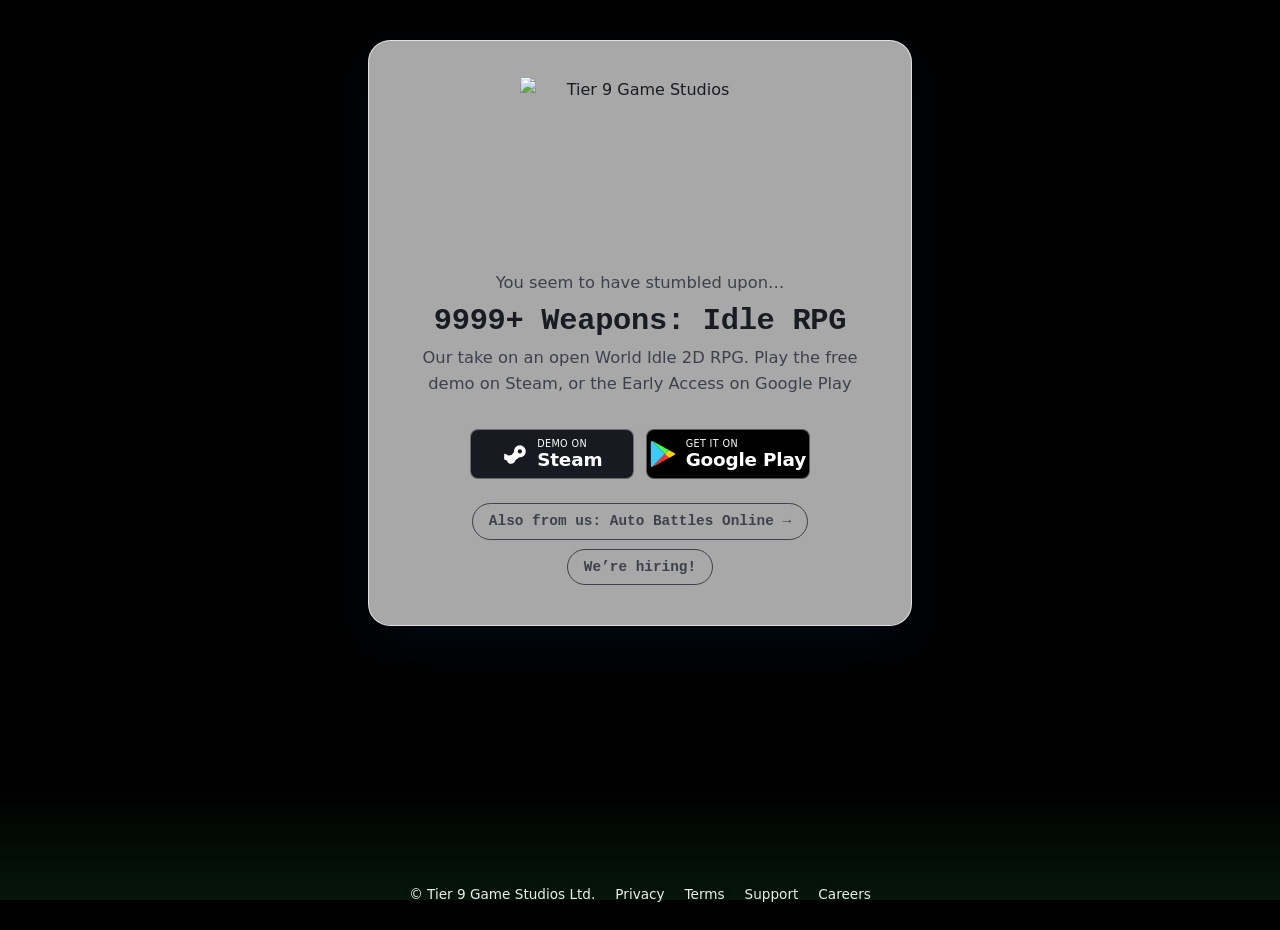
==== index.html @ 2b2df61e "[Support] Add a support page whose form sends players' requests to the team - /support/ has a form f" ====
<!DOCTYPE html>
<html lang="en">
<head>
    <meta charset="utf-8"/>
    <meta name="viewport" content="width=device-width, initial-scale=1"/>
    <title>9999+ Weapons: Idle RPG &mdash; Tier 9 Game Studios</title>
    <meta name="description" content="9999+ Weapons: Idle RPG, an idle auto-battler RPG from Tier 9 Game Studios. Play the free demo on Steam, or the early access on Google Play."/>
    <meta property="og:title" content="9999+ Weapons: Idle RPG"/>
    <meta property="og:description" content="An idle auto-battler RPG from Tier 9 Game Studios. Play the free demo on Steam, or the early access on Google Play."/>
    <meta property="og:type" content="website"/>
    <meta property="og:url" content="https://www.tier9studios.com/"/>
    <meta property="og:image" content="https://www.tier9studios.com/assets/bg.jpg"/>
    <meta name="theme-color" content="#000000"/>
    <link rel="icon" type="image/png" href="/assets/logo.png"/>
    <link rel="preload" href="/assets/abw/biomes.json" as="fetch" crossorigin/>
    <style>
        :root {
            --ink: #1a1c23;
            --ink-dim: #3d414c;
            --accent: #e8434f;
            --blurple: #5865f2;
            --steam: #171a21;
            /* Display height of one 128-px floor tile. Monsters and props are drawn at their in-game size in these tiles. */
            --cell: clamp(40px, 6.5vh, 88px);
        }
        @font-face {
            font-family: "Ioskeley Mono";
            src: url("/assets/fonts/IoskeleyMonoTerm-Regular.woff2") format("woff2");
            font-weight: 400;
            font-display: swap;
        }
        @font-face {
            font-family: "Ioskeley Mono";
            src: url("/assets/fonts/IoskeleyMonoTerm-SemiBold.woff2") format("woff2");
            font-weight: 600;
            font-display: swap;
        }
        * { box-sizing: border-box; }
        html, body { height: 100%; }
        body {
            margin: 0;
            /* Black until the first biome has loaded, so the page fades in from black instead of flashing a color. */
            background: #000000;
            color: var(--ink);
            font-family: system-ui, -apple-system, "Segoe UI", sans-serif;
            font-size: 16px;
            line-height: 1.6;
            -webkit-font-smoothing: antialiased;
            display: flex;
            flex-direction: column;
            min-height: 100vh;
            min-height: 100dvh;
        }
        /* One World 1 biome: its battle background layers, a floor of its tiles, props, and monsters.
           The scene is one viewport tall and anchored to the bottom; 100vh is the largest viewport height on mobile,
           so it never comes up short when the toolbar hides. A new scene fades in over the old one. */
        .scene {
            position: fixed;
            left: 0;
            right: 0;
            bottom: 0;
            height: 100vh;
            z-index: -1;
            overflow: hidden;
            opacity: 0;
            transition: opacity 1.2s ease;
        }
        .scene.shown { opacity: 1; }
        .layer {
            position: absolute;
            top: 0;
            bottom: 0;
            left: 0;
            width: 100%;
            background-repeat: repeat-x;
        }
        .floor {
            position: absolute;
            left: 0;
            right: 0;
            bottom: 0;
            height: calc(var(--cell) * 2.4);
            background-repeat: repeat-x;
            background-size: auto calc(var(--cell) * 4);
        }
        .prop, .monster {
            position: absolute;
            left: 0;
            bottom: 0;
            background-repeat: no-repeat;
        }
        .monster { will-change: transform; }
        /* A monster holds one sheet per animation, each with its image set once; a transition only swaps which is visible. */
        .monster > div {
            position: absolute;
            inset: 0;
            background-repeat: no-repeat;
            visibility: hidden;
        }
        /* Fixed scrim behind the footer so its text stays readable on any artwork. */
        body::after {
            content: "";
            position: fixed;
            left: 0;
            right: 0;
            bottom: 0;
            height: 7rem;
            z-index: -1;
            pointer-events: none;
            background: linear-gradient(to top, rgba(10, 40, 20, 0.55), rgba(10, 40, 20, 0));
        }
        main {
            flex: 1;
            display: flex;
            align-items: center;
            justify-content: center;
            /* Keep the floor and the monsters on it clear of the card: 2.4 tiles of floor plus about 2 tiles of monster. */
            padding: 2.5rem 1.25rem calc(var(--cell) * 4.4);
        }
        .glass {
            display: flex;
            flex-direction: column;
            align-items: center;
            text-align: center;
            width: 100%;
            max-width: 34rem;
            padding: 3rem 2.5rem 2.5rem;
            border-radius: 22px;
            background: rgba(255, 255, 255, 0.66);
            -webkit-backdrop-filter: blur(16px) saturate(1.3);
            backdrop-filter: blur(16px) saturate(1.3);
            border: 1px solid rgba(255, 255, 255, 0.65);
            box-shadow: 0 16px 48px rgba(10, 45, 80, 0.22);
        }
        @supports not ((backdrop-filter: blur(1px)) or (-webkit-backdrop-filter: blur(1px))) {
            .glass { background: rgba(255, 255, 255, 0.93); }
        }
        .logo {
            width: min(300px, 68vw);
            height: auto;
            margin-bottom: 2rem;
        }
        h1 {
            margin: 0 0 0.4rem;
            font-family: "Ioskeley Mono", ui-monospace, monospace;
            font-size: clamp(1.5rem, 4.5vw, 1.9rem);
            font-weight: 600;
            line-height: 1.15;
            letter-spacing: -0.01em;
        }
        .kicker {
            margin: 0 0 0.5rem;
            color: var(--ink-dim);
            font-size: 1.02rem;
            font-weight: 500;
        }
        .tagline {
            margin: 0 0 2rem;
            color: var(--ink-dim);
            font-size: 1.02rem;
            font-weight: 500;
            max-width: 28rem;
        }
        .badges {
            display: flex;
            flex-wrap: wrap;
            justify-content: center;
            align-items: center;
            gap: 0.75rem;
        }
        .badge {
            display: inline-flex;
            align-items: center;
            justify-content: center;
            gap: 0.6rem;
            width: 10.25rem;
            height: 50px;
            border-radius: 8px;
            border: 1px solid rgba(255, 255, 255, 0.35);
            color: #ffffff;
            text-decoration: none;
        }
        .badge-store { background: #000000; }
        .badge-steam { background: var(--steam); }
        .badge-discord { background: var(--blurple); }
        .badge svg {
            width: 26px;
            height: 26px;
            flex: none;
            fill: currentColor;
        }
        .badge .lines {
            display: flex;
            flex-direction: column;
            align-items: flex-start;
            line-height: 1.15;
        }
        .badge .small {
            font-size: 0.6rem;
            letter-spacing: 0.04em;
            text-transform: uppercase;
        }
        .badge .big {
            font-size: 1.15rem;
            font-weight: 600;
            letter-spacing: -0.01em;
        }
        .hiring {
            margin-top: 2rem;
            display: inline-block;
            padding: 0.35rem 1rem;
            border: 1px solid var(--ink-dim);
            border-radius: 999px;
            color: var(--ink-dim);
            font-family: "Ioskeley Mono", ui-monospace, monospace;
            font-size: 0.9rem;
            font-weight: 600;
            text-decoration: none;
        }
        .hiring:hover {
            color: var(--accent);
            border-color: var(--accent);
        }
        /* A second pill sits close under the first. */
        .hiring + .hiring { margin-top: 0.6rem; }
        footer {
            padding: 0 1.5rem 1.5rem;
            display: flex;
            flex-wrap: wrap;
            justify-content: center;
            gap: 0.3rem 1.25rem;
            font-size: 0.85rem;
            color: rgba(255, 255, 255, 0.92);
            text-shadow: 0 1px 6px rgba(10, 40, 20, 0.5);
        }
        footer a {
            color: rgba(255, 255, 255, 0.92);
            text-decoration: none;
        }
        footer a:hover { text-decoration: underline; }
        /* This card carries more text than the home page; tighten vertical rhythm so it fits a 900px-tall window. */
        .glass { padding-top: 2.25rem; }
        .logo { width: min(240px, 60vw); margin-bottom: 1.25rem; }
        .hiring { margin-top: 1.5rem; }
        @media (max-width: 480px) {
            .badge { height: 42px; }
            .badge .big { font-size: 1rem; }
        }
        @media (max-aspect-ratio: 3 / 4) {
            main { padding: clamp(1rem, 3.5vh, 2rem) 0 calc(var(--cell) * 4.4); }
            .glass {
                width: min(84vw, 30rem);
                padding: clamp(1.4rem, 3.5vh, 2.25rem) clamp(0.9rem, 4vw, 1.5rem) clamp(1.2rem, 3vh, 1.75rem);
                border-radius: clamp(16px, 5vw, 22px);
            }
            .logo {
                width: clamp(10rem, 55vw, 14rem);
                margin-bottom: clamp(1rem, 2.5vh, 1.5rem);
            }
            h1 { font-size: clamp(1.3rem, 5.5vw, 1.65rem); }
            .kicker { font-size: clamp(0.9rem, 3.8vw, 0.98rem); }
            .tagline {
                margin-bottom: clamp(1.1rem, 3vh, 1.5rem);
                font-size: clamp(0.9rem, 3.8vw, 0.98rem);
            }
            .badges {
                display: grid;
                grid-template-columns: repeat(2, minmax(0, 1fr));
                width: 100%;
                /* Cap at two badge widths + gap so badges never stretch wider than designed. */
                max-width: calc(20.5rem + 0.55rem);
                gap: 0.55rem;
            }
            .badge {
                width: 100%;
                height: clamp(38px, 10.5vw, 44px);
                gap: 0.4rem;
            }
            .badge-discord {
                grid-column: 1 / -1;
                justify-self: center;
                width: calc(50% - 0.275rem);
            }
            .badge svg { width: 22px; height: 22px; }
            .badge .small { font-size: 0.52rem; }
            .badge .big { font-size: 0.95rem; }
            .hiring {
                margin-top: clamp(1.1rem, 3vh, 1.5rem);
                font-size: 0.84rem;
            }
            footer {
                padding: 0 1rem max(1rem, env(safe-area-inset-bottom));
                font-size: 0.8rem;
            }
        }
        @media (max-width: 350px) and (max-aspect-ratio: 3 / 4) {
            .glass { width: 90vw; }
            .badges {
                grid-template-columns: minmax(0, 10rem);
                justify-content: center;
            }
            .badge-discord {
                grid-column: auto;
                width: 100%;
            }
        }
        @media (max-height: 600px) and (min-aspect-ratio: 4 / 3) {
            main { padding: 0.75rem 1rem; }
            .glass { max-width: 34rem; padding: 1rem 1.5rem 0.9rem; }
            .logo {
                width: min(150px, 22vw);
                margin-bottom: 0.5rem;
            }
            h1 { font-size: 1.25rem; }
            .tagline {
                margin-bottom: 0.75rem;
                font-size: 0.85rem;
            }
            .badges { gap: 0.5rem; }
            .badge {
                width: 9.5rem;
                height: 36px;
                gap: 0.4rem;
            }
            .badge svg { width: 21px; height: 21px; }
            .badge .small { font-size: 0.5rem; }
            .badge .big { font-size: 0.9rem; }
            .hiring {
                margin-top: 0.75rem;
                padding: 0.2rem 0.8rem;
                font-size: 0.8rem;
            }
            footer {
                padding-bottom: 0.5rem;
                font-size: 0.75rem;
            }
        }
    </style>
</head>
<body>
    <main>
        <div class="glass">
            <img class="logo" src="/assets/logo.png" alt="Tier 9 Game Studios" width="900" height="648"/>
            <p class="kicker">You seem to have stumbled upon&hellip;</p>
            <h1>9999+ Weapons: Idle RPG</h1>
            <p class="tagline">Our take on an open World Idle 2D RPG. Play the free demo on Steam, or the Early Access on Google Play</p>
            <div class="badges">
                <a class="badge badge-steam" href="https://store.steampowered.com/app/3510430/">
                    <svg viewBox="0 0 24 24" aria-hidden="true"><path d="M16.5 4a5.5 5.5 0 1 1 -.309 10.992l-.078 -.007l-3.646 2.524l-.011 .094c-.267 1.775 -1.707 3.18 -3.571 3.38l-.209 .017h-.176a4 4 0 0 1 -3.756 -2.623l-.016 -.048l-2.122 -.91a1 1 0 0 1 -.599 -.8l-.007 -.119v-3.5a1 1 0 0 1 1.447 -.894l2.964 1.481l.174 -.1a4 4 0 0 1 2.15 -.482l.166 .014l2.126 -2.977l-.01 -.098a5.5 5.5 0 0 1 1.092 -3.758l.169 -.212a5.5 5.5 0 0 1 4.222 -1.974m0 3.5a2 2 0 1 0 0 4a2 2 0 0 0 0 -4"/></svg>
                    <span class="lines"><span class="small">Demo on</span><span class="big">Steam</span></span>
                </a>
                <a class="badge badge-store" href="https://play.google.com/store/apps/details?id=com.tier9.abw">
                    <svg viewBox="30 336.7 120.9 129.2" aria-hidden="true"><path fill="#ffd400" d="M119.2,421.2c15.3-8.4,27-14.8,28-15.3c3.2-1.7,6.5-6.2,0-9.7c-2.1-1.1-13.4-7.3-28-15.3l-20.1,20.2L119.2,421.2z"/><path fill="#ff3333" d="M99.1,401.1l-64.2,64.7c1.5,0.2,3.2-0.2,5.2-1.3c4.2-2.3,48.8-26.7,79.1-43.3L99.1,401.1L99.1,401.1z"/><path fill="#48ff48" d="M99.1,401.1l20.1-20.2c0,0-74.6-40.7-79.1-43.1c-1.7-1-3.6-1.3-5.3-1L99.1,401.1z"/><path fill="#3bccff" d="M99.1,401.1l-64.3-64.3c-2.6,0.6-4.8,2.9-4.8,7.6c0,7.5,0,107.5,0,113.8c0,4.3,1.7,7.4,4.9,7.7L99.1,401.1z"/></svg>
                    <span class="lines"><span class="small">Get it on</span><span class="big">Google Play</span></span>
                </a>
            </div>
            <a class="hiring" href="/auto-battles-online/">Also from us: Auto Battles Online &rarr;</a>
            <a class="hiring" href="https://tier-9-game-studios-ltd.breezy.hr/">We&rsquo;re hiring!</a>
        </div>
    </main>
    <footer>
        <span>&copy; Tier 9 Game Studios Ltd.</span>
        <a href="/privacy/">Privacy</a>
        <a href="/terms/">Terms</a>
        <a href="/support/">Support</a>
        <a href="https://tier-9-game-studios-ltd.breezy.hr/">Careers</a>
    </footer>
    <script>
        // A live World 1 biome behind the card. /assets/abw/biomes.json lists five biomes, each with its battle background
        // layers, floor, props and monsters, all cut from the game. Every load and every 30 s shows the next biome
        // from a shuffled bag kept in localStorage, so no biome repeats until all five have been shown.
        (function () {
            var BAG_KEY = "t9.abw.biomeBag", LAST_KEY = "t9.abw.lastBiome";
            var ROTATE_MS = 30000, FADE_MS = 1200;
            var biomes = [], current = null, lastWidth = window.innerWidth;

            function rand(a, b) { return a + Math.random() * (b - a); }
            function div(cls, parent) {
                var d = document.createElement("div");
                d.className = cls;
                if (parent) parent.appendChild(d);
                return d;
            }
            function url(f) { return 'url("' + f + '")'; }
            function shuffle(a) {
                for (var i = a.length - 1; i > 0; i--) {
                    var j = Math.floor(Math.random() * (i + 1)), t = a[i];
                    a[i] = a[j];
                    a[j] = t;
                }
                return a;
            }
            function weighted(items) {
                var total = 0, i;
                for (i = 0; i < items.length; i++) total += items[i].weight;
                var r = Math.random() * total;
                for (i = 0; i < items.length; i++) if ((r -= items[i].weight) < 0) return items[i];
                return items[items.length - 1];
            }
            // Private browsing can refuse storage; the rotation still works for the current visit.
            function load(key, fallback) {
                try { var v = JSON.parse(localStorage.getItem(key)); return v == null ? fallback : v; } catch (e) { return fallback; }
            }
            function save(key, value) {
                try { localStorage.setItem(key, JSON.stringify(value)); } catch (e) { /* keep going without persistence */ }
            }

            // Take the next biome from the bag. A new bag never starts with the biome just shown.
            function nextBiome() {
                var ids = biomes.map(function (b) { return b.id; });
                var bag = load(BAG_KEY, []).filter(function (id) { return ids.indexOf(id) >= 0; });
                var lastId = load(LAST_KEY, null);
                if (!bag.length) {
                    bag = shuffle(ids.slice());
                    if (bag.length > 1 && bag[0] === lastId) bag.push(bag.shift());
                }
                var id = bag.shift();
                save(BAG_KEY, bag);
                save(LAST_KEY, id);
                return biomes[ids.indexOf(id)];
            }

            // Background layers are tiles one scene height tall, so every size below is in vh.
            function addLayer(scene, l) {
                var d = div("layer", scene), w = l.w * 100;
                d.style.backgroundImage = url(l.file);
                if (l.role === "anim") {
                    // An animated band: a vertical sheet of frames for one strip of the background.
                    var sheet = l.h * l.frames * 100;
                    d.style.top = l.top * 100 + "vh";
                    d.style.bottom = "auto";
                    d.style.height = l.h * 100 + "vh";
                    d.style.backgroundSize = w + "vh " + sheet + "vh";
                    d.animate([{ backgroundPosition: "0 0" }, { backgroundPosition: "0 -" + sheet + "vh" }],
                        { duration: l.frames / l.fps * 1000, iterations: Infinity, easing: "steps(" + l.frames + ")" });
                    return;
                }
                d.style.backgroundSize = w + "vh 100%";
                if (l.role === "drift") {
                    // Auto-scrolling clouds and fog: slide one tile width per loop, at the game's speed.
                    d.style.left = -w + "vh";
                    d.style.width = "calc(100% + " + w + "vh)";
                    var a = l.dir > 0 ? 0 : w, b = l.dir > 0 ? w : 0;
                    d.animate([{ transform: "translateX(" + a + "vh)" }, { transform: "translateX(" + b + "vh)" }],
                        { duration: l.seconds * 1000, iterations: Infinity });
                }
            }

            function build(b) {
                var s = { biome: b, el: div("scene"), critters: [] };
                s.el.setAttribute("aria-hidden", "true");
                b.layers.forEach(function (l) { addLayer(s.el, l); });
                // Bushes and trees stand behind the floor, so its top tile row covers their base.
                s.back = div("layer", s.el);
                s.floor = div("floor", s.el);
                s.floor.style.backgroundImage = url(b.floor);
                s.props = div("layer", s.el);
                s.crew = div("layer", s.el);
                return s;
            }

            // Props stand on the floor's top edge, sunk by their most common in-game depth, at their in-game size.
            // Back-row props (bushes, trees) and front props are scattered as two separate rows.
            function placeProps(s) {
                var decor = s.biome.decor;
                placeRow(s, s.back, decor.filter(function (p) { return p.back; }), 1, 4);
                placeRow(s, s.props, decor.filter(function (p) { return !p.back; }), 1.5, 5);
            }

            function placeRow(s, layer, items, minGap, maxGap) {
                layer.textContent = "";
                if (!items.length) return;
                var w = layer.clientWidth, floorH = s.floor.offsetHeight, cell = floorH / 2.4;
                var x = rand(-1, 1) * cell;
                while (x < w) {
                    var p = weighted(items), pw = p.w * cell, ph = p.h * cell;
                    var d = div("prop", layer);
                    d.style.width = pw + "px";
                    d.style.height = ph + "px";
                    d.style.backgroundImage = url(p.file);
                    d.style.backgroundSize = p.frames * pw + "px " + ph + "px";
                    var flip = Math.random() < p.flip ? " scaleX(-1)" : "";
                    d.style.transform = "translate(" + x + "px," + -(floorH - p.sink * cell) + "px)" + flip;
                    if (p.frames > 1) {
                        d.animate([{ backgroundPosition: "0 0" }, { backgroundPosition: -p.frames * pw + "px 0" }],
                            { duration: p.frames / p.fps * 1000, iterations: Infinity, easing: "steps(" + p.frames + ")" });
                    }
                    x += pw + rand(minGap, maxGap) * cell;
                }
            }

            // Three to eight monsters by screen width, cycling through the biome's picks so each one appears.
            function spawnCrew(s) {
                s.crew.textContent = "";
                s.critters = [];
                var w = s.crew.clientWidth, floorH = s.floor.offsetHeight;
                var picks = shuffle(s.biome.monsters.slice());
                var count = Math.max(3, Math.min(8, Math.round(w / 240)));
                for (var i = 0; i < count; i++) {
                    var k = {
                        m: picks[i % picks.length],
                        el: div("monster", s.crew),
                        cell: floorH / 2.4,
                        floorH: floorH,
                        x: (i + rand(0, 0.8)) * w / count,
                        dir: Math.random() < 0.5 ? -1 : 1,
                        // Feet land inside the walkable band of the floor's top tile row.
                        sink: rand(s.biome.feet[0], s.biome.feet[1])
                    };
                    // Lower feet are nearer the viewer, so they draw in front.
                    k.el.style.zIndex = String(Math.round(k.sink * 100));
                    k.sheets = { walk: sheet(k.el, k.m.walk), idle: sheet(k.el, k.m.idle) };
                    setAnim(k, "walk", rand(2, 7));
                    k.t = rand(0, 1);
                    s.critters.push(k);
                    draw(k);
                }
            }

            function sheet(parent, a) {
                var d = div("", parent);
                d.style.backgroundImage = url(a.file);
                d.style.backgroundSize = a.frames * 100 + "% 100%";
                return d;
            }

            // Switch animation without reloading anything: resize the box and show the other sheet in the same frame.
            function setAnim(k, name, seconds) {
                var a = k.m[name];
                if (k.state) k.sheets[k.state].style.visibility = "hidden";
                k.sheets[name].style.visibility = "visible";
                k.anim = a;
                k.state = name;
                k.t = 0;
                k.timer = seconds;
                k.h = a.tiles * k.cell;
                k.w = k.h * a.aspect;
                k.el.style.width = k.w + "px";
                k.el.style.height = k.h + "px";
                // Mirror around the sprite's pivot, so turning around does not shift it sideways.
                k.el.style.transformOrigin = a.pivotX * 100 + "% 100%";
            }

            function draw(k) {
                var a = k.anim, f = Math.floor(k.t * a.fps) % a.frames;
                k.sheets[k.state].style.backgroundPosition = (a.frames > 1 ? f * 100 / (a.frames - 1) : 0) + "% 0";
                // Each strip's bottom row is the lowest foot pixel of its frames: stand it on the path line.
                // (The game's sprite pivot sits a little below the art and would leave a visible gap.)
                var bottom = k.floorH - k.sink * k.cell;
                var flip = k.dir === k.m.faces ? 1 : -1;
                k.el.style.transform = "translate3d(" + (k.x - a.pivotX * k.w) + "px," + -bottom + "px,0) scaleX(" + flip + ")";
            }

            function step(k, dt, w) {
                var a = k.anim;
                k.t += dt;
                k.timer -= dt;
                var f = Math.floor(k.t * a.fps) % a.frames;
                if (k.state === "walk") {
                    // movementSpeed is in thousandths of a world unit per second; one floor tile is 1.28 units tall.
                    var speed = k.m.speed / 1000 * k.cell / 1.28;
                    // A hopper only moves while airborne (frames 2 to 6), five frames out of its cycle.
                    if (!k.m.hop) k.x += k.dir * speed * dt;
                    else if (f >= 2 && f <= 6) k.x += k.dir * speed * a.frames / 5 * dt;
                    if (k.dir > 0 && k.x - k.w > w) k.x = -k.w;
                    if (k.dir < 0 && k.x + k.w < 0) k.x = w + k.w;
                    // Stop only at the start of a cycle, so nobody freezes in mid-air.
                    if (k.timer <= 0 && f === 0) setAnim(k, "idle", rand(1.2, 3.5));
                } else if (k.timer <= 0) {
                    if (Math.random() < 0.3) k.dir = -k.dir;
                    setAnim(k, "walk", rand(3, 9));
                }
                draw(k);
            }

            function populate(s) {
                placeProps(s);
                spawnCrew(s);
            }

            // Wait (briefly) for every image of the biome to download and decode: background, floor, props, and both
            // animations of every monster. Without this, a monster's idle sheet first loads at its first stop and the
            // monster blinks out while it arrives. The decoded images are kept so the browser does not drop them.
            var decoded = [];
            function ready(b) {
                var files = b.layers.map(function (l) { return l.file; }).concat([b.floor]);
                b.decor.forEach(function (p) { files.push(p.file); });
                b.monsters.forEach(function (m) { files.push(m.walk.file, m.idle.file); });
                decoded = [];
                var loads = files.map(function (f) {
                    var img = new Image();
                    img.src = f;
                    decoded.push(img);
                    return img.decode ? img.decode().catch(function () {}) : Promise.resolve();
                });
                return Promise.race([Promise.all(loads), new Promise(function (r) { setTimeout(r, 4000); })]);
            }

            function show(b) {
                return ready(b).then(function () {
                    var old = current, s = build(b);
                    // After any older scene, so the new one fades in on top of it.
                    document.body.insertBefore(s.el, document.querySelector("main"));
                    populate(s);
                    current = s;
                    requestAnimationFrame(function () { s.el.classList.add("shown"); });
                    if (old) setTimeout(function () { old.el.remove(); }, FADE_MS + 100);
                });
            }

            function rotate() {
                show(nextBiome()).then(function () { setTimeout(rotate, ROTATE_MS); });
            }

            var last = 0;
            function tick(now) {
                // Clamp the step so a background tab does not teleport everyone on return.
                var dt = last ? Math.min(0.05, (now - last) / 1000) : 0;
                last = now;
                if (current) {
                    var w = current.crew.clientWidth;
                    for (var i = 0; i < current.critters.length; i++) step(current.critters[i], dt, w);
                }
                requestAnimationFrame(tick);
            }

            // Re-lay props and monsters only when the width changes: mobile toolbars change the height on every scroll.
            var resizeTimer;
            window.addEventListener("resize", function () {
                if (window.innerWidth === lastWidth) return;
                lastWidth = window.innerWidth;
                clearTimeout(resizeTimer);
                resizeTimer = setTimeout(function () { if (current) populate(current); }, 200);
            });

            fetch("/assets/abw/biomes.json")
                .then(function (r) { return r.json(); })
                .then(function (list) {
                    biomes = list;
                    rotate();
                    requestAnimationFrame(tick);
                });
        })();
    </script>
</body>
</html>
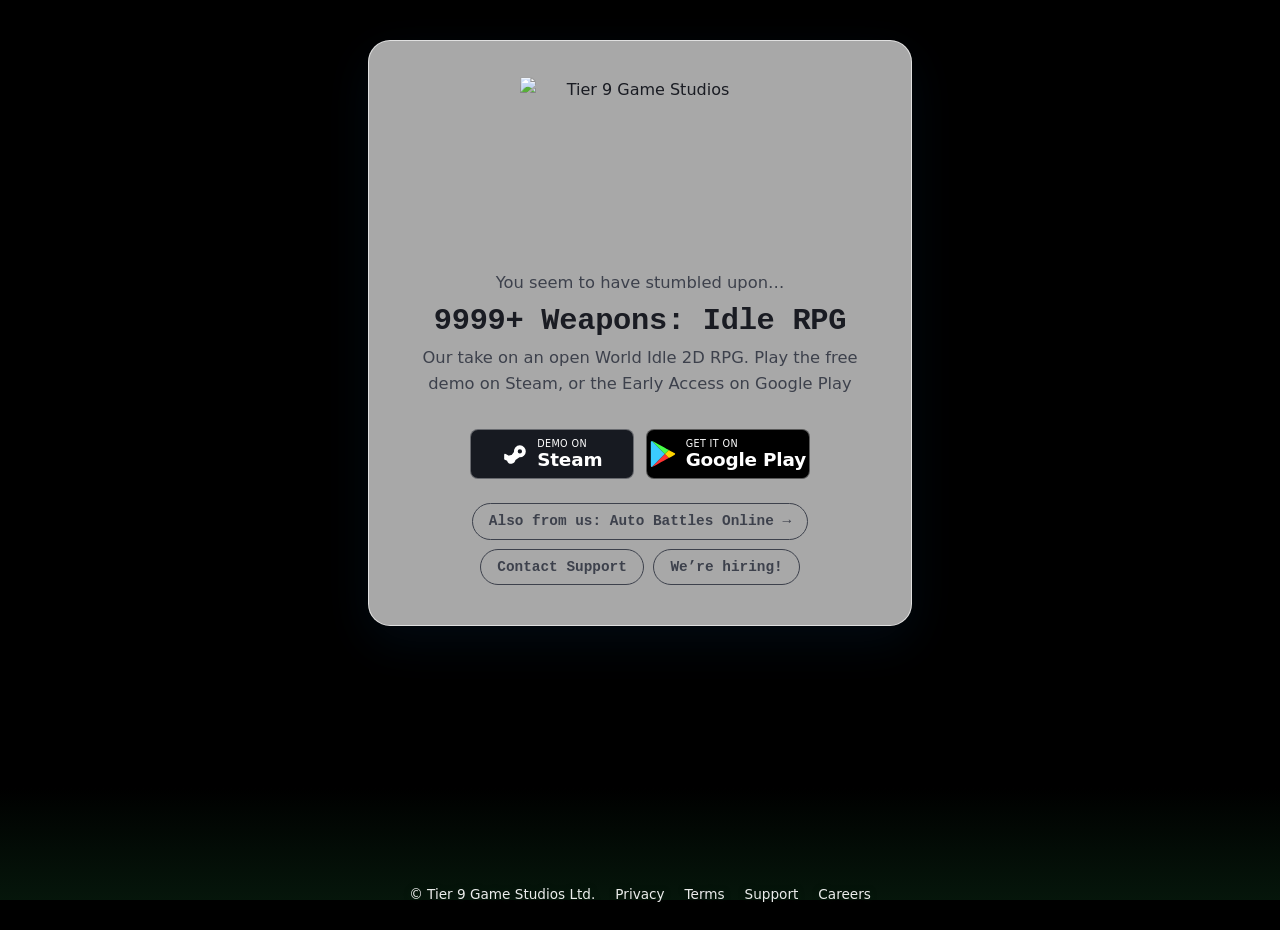
==== commit dda0af9b: "[Support] Add a Contact Support button to the landing card The button sits beside "We're hiring!" on" ====
--- a/index.html
+++ b/index.html
@@ -223,6 +223,15 @@
         }
         /* A second pill sits close under the first. */
         .hiring + .hiring { margin-top: 0.6rem; }
+        /* The last two pills share a row, so the card stays short; on a narrow phone they wrap to two rows. */
+        .pill-row {
+            display: flex;
+            flex-wrap: wrap;
+            justify-content: center;
+            gap: 0.6rem;
+            margin-top: 0.6rem;
+        }
+        .pill-row .hiring { margin-top: 0; }
         footer {
             padding: 0 1.5rem 1.5rem;
             display: flex;
@@ -355,7 +364,10 @@
                 </a>
             </div>
             <a class="hiring" href="/auto-battles-online/">Also from us: Auto Battles Online &rarr;</a>
-            <a class="hiring" href="https://tier-9-game-studios-ltd.breezy.hr/">We&rsquo;re hiring!</a>
+            <div class="pill-row">
+                <a class="hiring" href="/support/">Contact Support</a>
+                <a class="hiring" href="https://tier-9-game-studios-ltd.breezy.hr/">We&rsquo;re hiring!</a>
+            </div>
         </div>
     </main>
     <footer>
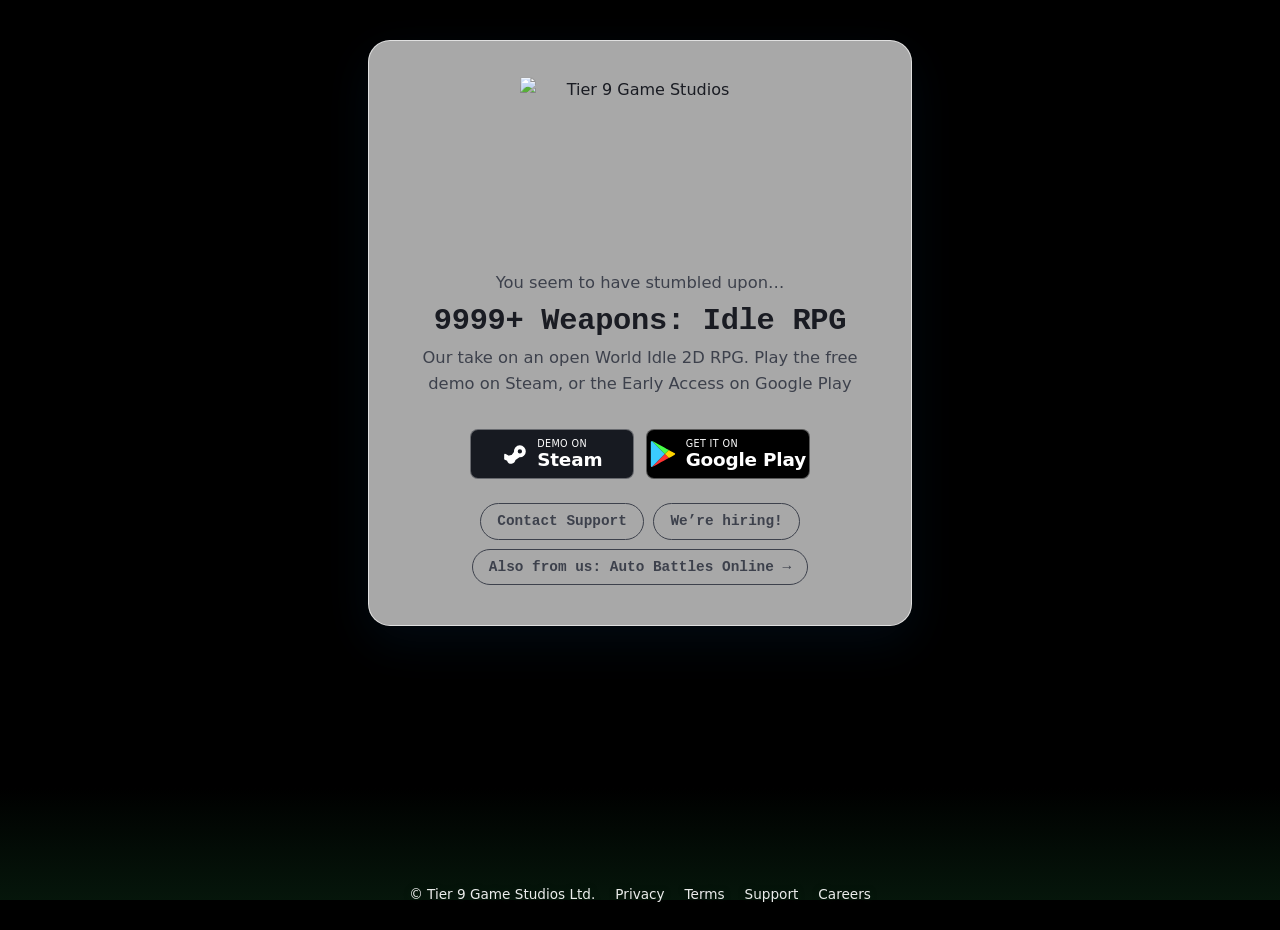
==== commit 2d062bd9: "[Landing] Move the Auto Battles Online pill below the Contact Support and hiring pills The card keep" ====
--- a/index.html
+++ b/index.html
@@ -221,17 +221,16 @@
             color: var(--accent);
             border-color: var(--accent);
         }
-        /* A second pill sits close under the first. */
-        .hiring + .hiring { margin-top: 0.6rem; }
-        /* The last two pills share a row, so the card stays short; on a narrow phone they wrap to two rows. */
+        /* Two pills share a row under the badges, so the card stays short; on a narrow phone they wrap to two rows. */
         .pill-row {
             display: flex;
             flex-wrap: wrap;
             justify-content: center;
             gap: 0.6rem;
-            margin-top: 0.6rem;
         }
         .pill-row .hiring { margin-top: 0; }
+        /* The last pill sits close under the row. */
+        .pill-row + .hiring { margin-top: 0.6rem; }
         footer {
             padding: 0 1.5rem 1.5rem;
             display: flex;
@@ -250,7 +249,7 @@
         /* This card carries more text than the home page; tighten vertical rhythm so it fits a 900px-tall window. */
         .glass { padding-top: 2.25rem; }
         .logo { width: min(240px, 60vw); margin-bottom: 1.25rem; }
-        .hiring { margin-top: 1.5rem; }
+        .hiring, .pill-row { margin-top: 1.5rem; }
         @media (max-width: 480px) {
             .badge { height: 42px; }
             .badge .big { font-size: 1rem; }
@@ -293,10 +292,8 @@
             .badge svg { width: 22px; height: 22px; }
             .badge .small { font-size: 0.52rem; }
             .badge .big { font-size: 0.95rem; }
-            .hiring {
-                margin-top: clamp(1.1rem, 3vh, 1.5rem);
-                font-size: 0.84rem;
-            }
+            .hiring, .pill-row { margin-top: clamp(1.1rem, 3vh, 1.5rem); }
+            .hiring { font-size: 0.84rem; }
             footer {
                 padding: 0 1rem max(1rem, env(safe-area-inset-bottom));
                 font-size: 0.8rem;
@@ -334,8 +331,8 @@
             .badge svg { width: 21px; height: 21px; }
             .badge .small { font-size: 0.5rem; }
             .badge .big { font-size: 0.9rem; }
+            .hiring, .pill-row { margin-top: 0.75rem; }
             .hiring {
-                margin-top: 0.75rem;
                 padding: 0.2rem 0.8rem;
                 font-size: 0.8rem;
             }
@@ -363,11 +360,11 @@
                     <span class="lines"><span class="small">Get it on</span><span class="big">Google Play</span></span>
                 </a>
             </div>
-            <a class="hiring" href="/auto-battles-online/">Also from us: Auto Battles Online &rarr;</a>
             <div class="pill-row">
                 <a class="hiring" href="/support/">Contact Support</a>
                 <a class="hiring" href="https://tier-9-game-studios-ltd.breezy.hr/">We&rsquo;re hiring!</a>
             </div>
+            <a class="hiring" href="/auto-battles-online/">Also from us: Auto Battles Online &rarr;</a>
         </div>
     </main>
     <footer>
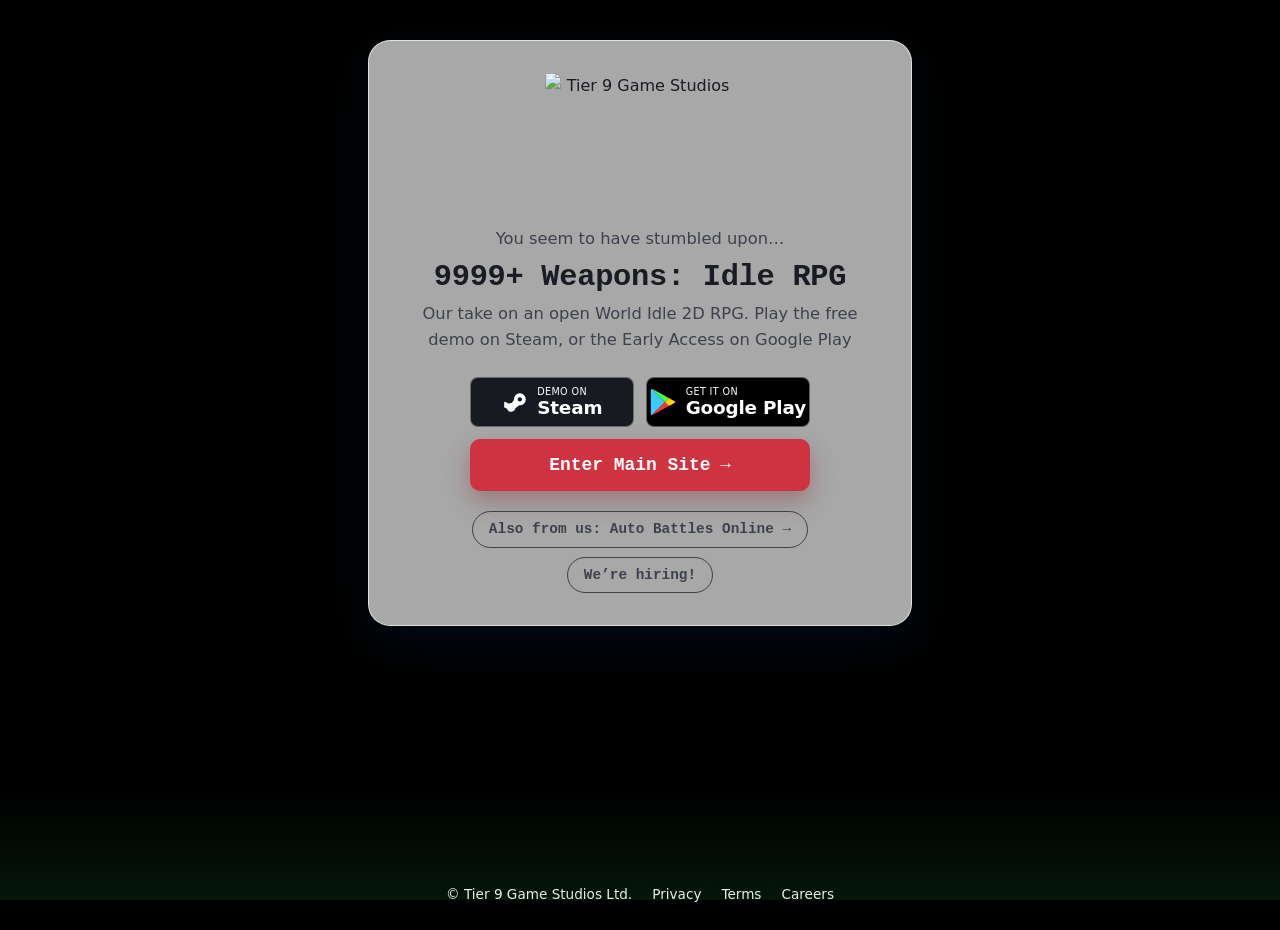
==== commit 5d17bf62: "[Main Site] Add the main site behind "Enter Main Site", and the careers pages The home page keeps it" ====
--- a/index.html
+++ b/index.html
@@ -1,655 +1,255 @@
 <!DOCTYPE html>
 <html lang="en">
 <head>
-    <meta charset="utf-8"/>
-    <meta name="viewport" content="width=device-width, initial-scale=1"/>
-    <title>9999+ Weapons: Idle RPG &mdash; Tier 9 Game Studios</title>
-    <meta name="description" content="9999+ Weapons: Idle RPG, an idle auto-battler RPG from Tier 9 Game Studios. Play the free demo on Steam, or the early access on Google Play."/>
-    <meta property="og:title" content="9999+ Weapons: Idle RPG"/>
-    <meta property="og:description" content="An idle auto-battler RPG from Tier 9 Game Studios. Play the free demo on Steam, or the early access on Google Play."/>
-    <meta property="og:type" content="website"/>
-    <meta property="og:url" content="https://www.tier9studios.com/"/>
-    <meta property="og:image" content="https://www.tier9studios.com/assets/bg.jpg"/>
-    <meta name="theme-color" content="#000000"/>
-    <link rel="icon" type="image/png" href="/assets/logo.png"/>
-    <link rel="preload" href="/assets/abw/biomes.json" as="fetch" crossorigin/>
-    <style>
-        :root {
-            --ink: #1a1c23;
-            --ink-dim: #3d414c;
-            --accent: #e8434f;
-            --blurple: #5865f2;
-            --steam: #171a21;
-            /* Display height of one 128-px floor tile. Monsters and props are drawn at their in-game size in these tiles. */
-            --cell: clamp(40px, 6.5vh, 88px);
-        }
-        @font-face {
-            font-family: "Ioskeley Mono";
-            src: url("/assets/fonts/IoskeleyMonoTerm-Regular.woff2") format("woff2");
-            font-weight: 400;
-            font-display: swap;
-        }
-        @font-face {
-            font-family: "Ioskeley Mono";
-            src: url("/assets/fonts/IoskeleyMonoTerm-SemiBold.woff2") format("woff2");
-            font-weight: 600;
-            font-display: swap;
-        }
-        * { box-sizing: border-box; }
-        html, body { height: 100%; }
-        body {
-            margin: 0;
-            /* Black until the first biome has loaded, so the page fades in from black instead of flashing a color. */
-            background: #000000;
-            color: var(--ink);
-            font-family: system-ui, -apple-system, "Segoe UI", sans-serif;
-            font-size: 16px;
-            line-height: 1.6;
-            -webkit-font-smoothing: antialiased;
-            display: flex;
-            flex-direction: column;
-            min-height: 100vh;
-            min-height: 100dvh;
-        }
-        /* One World 1 biome: its battle background layers, a floor of its tiles, props, and monsters.
-           The scene is one viewport tall and anchored to the bottom; 100vh is the largest viewport height on mobile,
-           so it never comes up short when the toolbar hides. A new scene fades in over the old one. */
-        .scene {
-            position: fixed;
-            left: 0;
-            right: 0;
-            bottom: 0;
-            height: 100vh;
-            z-index: -1;
-            overflow: hidden;
-            opacity: 0;
-            transition: opacity 1.2s ease;
-        }
-        .scene.shown { opacity: 1; }
-        .layer {
-            position: absolute;
-            top: 0;
-            bottom: 0;
-            left: 0;
-            width: 100%;
-            background-repeat: repeat-x;
-        }
-        .floor {
-            position: absolute;
-            left: 0;
-            right: 0;
-            bottom: 0;
-            height: calc(var(--cell) * 2.4);
-            background-repeat: repeat-x;
-            background-size: auto calc(var(--cell) * 4);
-        }
-        .prop, .monster {
-            position: absolute;
-            left: 0;
-            bottom: 0;
-            background-repeat: no-repeat;
-        }
-        .monster { will-change: transform; }
-        /* A monster holds one sheet per animation, each with its image set once; a transition only swaps which is visible. */
-        .monster > div {
-            position: absolute;
-            inset: 0;
-            background-repeat: no-repeat;
-            visibility: hidden;
-        }
-        /* Fixed scrim behind the footer so its text stays readable on any artwork. */
-        body::after {
-            content: "";
-            position: fixed;
-            left: 0;
-            right: 0;
-            bottom: 0;
-            height: 7rem;
-            z-index: -1;
-            pointer-events: none;
-            background: linear-gradient(to top, rgba(10, 40, 20, 0.55), rgba(10, 40, 20, 0));
-        }
-        main {
-            flex: 1;
-            display: flex;
-            align-items: center;
-            justify-content: center;
-            /* Keep the floor and the monsters on it clear of the card: 2.4 tiles of floor plus about 2 tiles of monster. */
-            padding: 2.5rem 1.25rem calc(var(--cell) * 4.4);
-        }
-        .glass {
-            display: flex;
-            flex-direction: column;
-            align-items: center;
-            text-align: center;
-            width: 100%;
-            max-width: 34rem;
-            padding: 3rem 2.5rem 2.5rem;
-            border-radius: 22px;
-            background: rgba(255, 255, 255, 0.66);
-            -webkit-backdrop-filter: blur(16px) saturate(1.3);
-            backdrop-filter: blur(16px) saturate(1.3);
-            border: 1px solid rgba(255, 255, 255, 0.65);
-            box-shadow: 0 16px 48px rgba(10, 45, 80, 0.22);
-        }
-        @supports not ((backdrop-filter: blur(1px)) or (-webkit-backdrop-filter: blur(1px))) {
-            .glass { background: rgba(255, 255, 255, 0.93); }
-        }
-        .logo {
-            width: min(300px, 68vw);
-            height: auto;
-            margin-bottom: 2rem;
-        }
-        h1 {
-            margin: 0 0 0.4rem;
-            font-family: "Ioskeley Mono", ui-monospace, monospace;
-            font-size: clamp(1.5rem, 4.5vw, 1.9rem);
-            font-weight: 600;
-            line-height: 1.15;
-            letter-spacing: -0.01em;
-        }
-        .kicker {
-            margin: 0 0 0.5rem;
-            color: var(--ink-dim);
-            font-size: 1.02rem;
-            font-weight: 500;
-        }
-        .tagline {
-            margin: 0 0 2rem;
-            color: var(--ink-dim);
-            font-size: 1.02rem;
-            font-weight: 500;
-            max-width: 28rem;
-        }
-        .badges {
-            display: flex;
-            flex-wrap: wrap;
-            justify-content: center;
-            align-items: center;
-            gap: 0.75rem;
-        }
-        .badge {
-            display: inline-flex;
-            align-items: center;
-            justify-content: center;
-            gap: 0.6rem;
-            width: 10.25rem;
-            height: 50px;
-            border-radius: 8px;
-            border: 1px solid rgba(255, 255, 255, 0.35);
-            color: #ffffff;
-            text-decoration: none;
-        }
-        .badge-store { background: #000000; }
-        .badge-steam { background: var(--steam); }
-        .badge-discord { background: var(--blurple); }
-        .badge svg {
-            width: 26px;
-            height: 26px;
-            flex: none;
-            fill: currentColor;
-        }
-        .badge .lines {
-            display: flex;
-            flex-direction: column;
-            align-items: flex-start;
-            line-height: 1.15;
-        }
-        .badge .small {
-            font-size: 0.6rem;
-            letter-spacing: 0.04em;
-            text-transform: uppercase;
-        }
-        .badge .big {
-            font-size: 1.15rem;
-            font-weight: 600;
-            letter-spacing: -0.01em;
-        }
-        .hiring {
-            margin-top: 2rem;
-            display: inline-block;
-            padding: 0.35rem 1rem;
-            border: 1px solid var(--ink-dim);
-            border-radius: 999px;
-            color: var(--ink-dim);
-            font-family: "Ioskeley Mono", ui-monospace, monospace;
-            font-size: 0.9rem;
-            font-weight: 600;
-            text-decoration: none;
-        }
-        .hiring:hover {
-            color: var(--accent);
-            border-color: var(--accent);
-        }
-        /* Two pills share a row under the badges, so the card stays short; on a narrow phone they wrap to two rows. */
-        .pill-row {
-            display: flex;
-            flex-wrap: wrap;
-            justify-content: center;
-            gap: 0.6rem;
-        }
-        .pill-row .hiring { margin-top: 0; }
-        /* The last pill sits close under the row. */
-        .pill-row + .hiring { margin-top: 0.6rem; }
-        footer {
-            padding: 0 1.5rem 1.5rem;
-            display: flex;
-            flex-wrap: wrap;
-            justify-content: center;
-            gap: 0.3rem 1.25rem;
-            font-size: 0.85rem;
-            color: rgba(255, 255, 255, 0.92);
-            text-shadow: 0 1px 6px rgba(10, 40, 20, 0.5);
-        }
-        footer a {
-            color: rgba(255, 255, 255, 0.92);
-            text-decoration: none;
-        }
-        footer a:hover { text-decoration: underline; }
-        /* This card carries more text than the home page; tighten vertical rhythm so it fits a 900px-tall window. */
-        .glass { padding-top: 2.25rem; }
-        .logo { width: min(240px, 60vw); margin-bottom: 1.25rem; }
-        .hiring, .pill-row { margin-top: 1.5rem; }
-        @media (max-width: 480px) {
-            .badge { height: 42px; }
-            .badge .big { font-size: 1rem; }
-        }
-        @media (max-aspect-ratio: 3 / 4) {
-            main { padding: clamp(1rem, 3.5vh, 2rem) 0 calc(var(--cell) * 4.4); }
-            .glass {
-                width: min(84vw, 30rem);
-                padding: clamp(1.4rem, 3.5vh, 2.25rem) clamp(0.9rem, 4vw, 1.5rem) clamp(1.2rem, 3vh, 1.75rem);
-                border-radius: clamp(16px, 5vw, 22px);
-            }
-            .logo {
-                width: clamp(10rem, 55vw, 14rem);
-                margin-bottom: clamp(1rem, 2.5vh, 1.5rem);
-            }
-            h1 { font-size: clamp(1.3rem, 5.5vw, 1.65rem); }
-            .kicker { font-size: clamp(0.9rem, 3.8vw, 0.98rem); }
-            .tagline {
-                margin-bottom: clamp(1.1rem, 3vh, 1.5rem);
-                font-size: clamp(0.9rem, 3.8vw, 0.98rem);
-            }
-            .badges {
-                display: grid;
-                grid-template-columns: repeat(2, minmax(0, 1fr));
-                width: 100%;
-                /* Cap at two badge widths + gap so badges never stretch wider than designed. */
-                max-width: calc(20.5rem + 0.55rem);
-                gap: 0.55rem;
-            }
-            .badge {
-                width: 100%;
-                height: clamp(38px, 10.5vw, 44px);
-                gap: 0.4rem;
-            }
-            .badge-discord {
-                grid-column: 1 / -1;
-                justify-self: center;
-                width: calc(50% - 0.275rem);
-            }
-            .badge svg { width: 22px; height: 22px; }
-            .badge .small { font-size: 0.52rem; }
-            .badge .big { font-size: 0.95rem; }
-            .hiring, .pill-row { margin-top: clamp(1.1rem, 3vh, 1.5rem); }
-            .hiring { font-size: 0.84rem; }
-            footer {
-                padding: 0 1rem max(1rem, env(safe-area-inset-bottom));
-                font-size: 0.8rem;
-            }
-        }
-        @media (max-width: 350px) and (max-aspect-ratio: 3 / 4) {
-            .glass { width: 90vw; }
-            .badges {
-                grid-template-columns: minmax(0, 10rem);
-                justify-content: center;
-            }
-            .badge-discord {
-                grid-column: auto;
-                width: 100%;
-            }
-        }
-        @media (max-height: 600px) and (min-aspect-ratio: 4 / 3) {
-            main { padding: 0.75rem 1rem; }
-            .glass { max-width: 34rem; padding: 1rem 1.5rem 0.9rem; }
-            .logo {
-                width: min(150px, 22vw);
-                margin-bottom: 0.5rem;
-            }
-            h1 { font-size: 1.25rem; }
-            .tagline {
-                margin-bottom: 0.75rem;
-                font-size: 0.85rem;
-            }
-            .badges { gap: 0.5rem; }
-            .badge {
-                width: 9.5rem;
-                height: 36px;
-                gap: 0.4rem;
-            }
-            .badge svg { width: 21px; height: 21px; }
-            .badge .small { font-size: 0.5rem; }
-            .badge .big { font-size: 0.9rem; }
-            .hiring, .pill-row { margin-top: 0.75rem; }
-            .hiring {
-                padding: 0.2rem 0.8rem;
-                font-size: 0.8rem;
-            }
-            footer {
-                padding-bottom: 0.5rem;
-                font-size: 0.75rem;
-            }
-        }
-    </style>
+<meta charset="utf-8">
+<meta name="viewport" content="width=device-width, initial-scale=1">
+<meta http-equiv="Content-Security-Policy" content="default-src 'none'; script-src 'self'; style-src 'self'; img-src 'self'; font-src 'self'; connect-src 'self' https://team.tier9studios.com; base-uri 'none'; form-action 'none'">
+<title>9999+ Weapons: Idle RPG &mdash; Tier 9 Game Studios</title>
+<meta name="description" content="9999+ Weapons: Idle RPG, an idle auto-battler RPG from Tier 9 Game Studios. Play the free demo on Steam, or the early access on Google Play.">
+<link rel="canonical" href="https://www.tier9studios.com/">
+<meta property="og:site_name" content="Tier 9 Game Studios">
+<meta property="og:title" content="9999+ Weapons: Idle RPG">
+<meta property="og:description" content="An idle auto-battler RPG from Tier 9 Game Studios. Play the free demo on Steam, or the early access on Google Play.">
+<meta property="og:type" content="website">
+<meta property="og:url" content="https://www.tier9studios.com/">
+<meta property="og:image" content="https://www.tier9studios.com/assets/bg.jpg">
+<meta name="theme-color" content="#000000">
+<meta name="t9-api" content="https://team.tier9studios.com">
+<link rel="icon" type="image/png" href="/assets/logo.png">
+<link rel="apple-touch-icon" href="/assets/img/apple-touch-icon.png">
+<link rel="preload" href="/assets/abw/biomes.json" as="fetch" crossorigin>
+<link rel="stylesheet" href="/assets/site/site.css">
 </head>
-<body>
-    <main>
-        <div class="glass">
-            <img class="logo" src="/assets/logo.png" alt="Tier 9 Game Studios" width="900" height="648"/>
-            <p class="kicker">You seem to have stumbled upon&hellip;</p>
-            <h1>9999+ Weapons: Idle RPG</h1>
-            <p class="tagline">Our take on an open World Idle 2D RPG. Play the free demo on Steam, or the Early Access on Google Play</p>
-            <div class="badges">
-                <a class="badge badge-steam" href="https://store.steampowered.com/app/3510430/">
-                    <svg viewBox="0 0 24 24" aria-hidden="true"><path d="M16.5 4a5.5 5.5 0 1 1 -.309 10.992l-.078 -.007l-3.646 2.524l-.011 .094c-.267 1.775 -1.707 3.18 -3.571 3.38l-.209 .017h-.176a4 4 0 0 1 -3.756 -2.623l-.016 -.048l-2.122 -.91a1 1 0 0 1 -.599 -.8l-.007 -.119v-3.5a1 1 0 0 1 1.447 -.894l2.964 1.481l.174 -.1a4 4 0 0 1 2.15 -.482l.166 .014l2.126 -2.977l-.01 -.098a5.5 5.5 0 0 1 1.092 -3.758l.169 -.212a5.5 5.5 0 0 1 4.222 -1.974m0 3.5a2 2 0 1 0 0 4a2 2 0 0 0 0 -4"/></svg>
-                    <span class="lines"><span class="small">Demo on</span><span class="big">Steam</span></span>
-                </a>
-                <a class="badge badge-store" href="https://play.google.com/store/apps/details?id=com.tier9.abw">
-                    <svg viewBox="30 336.7 120.9 129.2" aria-hidden="true"><path fill="#ffd400" d="M119.2,421.2c15.3-8.4,27-14.8,28-15.3c3.2-1.7,6.5-6.2,0-9.7c-2.1-1.1-13.4-7.3-28-15.3l-20.1,20.2L119.2,421.2z"/><path fill="#ff3333" d="M99.1,401.1l-64.2,64.7c1.5,0.2,3.2-0.2,5.2-1.3c4.2-2.3,48.8-26.7,79.1-43.3L99.1,401.1L99.1,401.1z"/><path fill="#48ff48" d="M99.1,401.1l20.1-20.2c0,0-74.6-40.7-79.1-43.1c-1.7-1-3.6-1.3-5.3-1L99.1,401.1z"/><path fill="#3bccff" d="M99.1,401.1l-64.3-64.3c-2.6,0.6-4.8,2.9-4.8,7.6c0,7.5,0,107.5,0,113.8c0,4.3,1.7,7.4,4.9,7.7L99.1,401.1z"/></svg>
-                    <span class="lines"><span class="small">Get it on</span><span class="big">Google Play</span></span>
-                </a>
-            </div>
-            <div class="pill-row">
-                <a class="hiring" href="/support/">Contact Support</a>
-                <a class="hiring" href="https://tier-9-game-studios-ltd.breezy.hr/">We&rsquo;re hiring!</a>
-            </div>
-            <a class="hiring" href="/auto-battles-online/">Also from us: Auto Battles Online &rarr;</a>
-        </div>
-    </main>
-    <footer>
-        <span>&copy; Tier 9 Game Studios Ltd.</span>
-        <a href="/privacy/">Privacy</a>
-        <a href="/terms/">Terms</a>
-        <a href="/support/">Support</a>
-        <a href="https://tier-9-game-studios-ltd.breezy.hr/">Careers</a>
-    </footer>
-    <script>
-        // A live World 1 biome behind the card. /assets/abw/biomes.json lists five biomes, each with its battle background
-        // layers, floor, props and monsters, all cut from the game. Every load and every 30 s shows the next biome
-        // from a shuffled bag kept in localStorage, so no biome repeats until all five have been shown.
-        (function () {
-            var BAG_KEY = "t9.abw.biomeBag", LAST_KEY = "t9.abw.lastBiome";
-            var ROTATE_MS = 30000, FADE_MS = 1200;
-            var biomes = [], current = null, lastWidth = window.innerWidth;
-
-            function rand(a, b) { return a + Math.random() * (b - a); }
-            function div(cls, parent) {
-                var d = document.createElement("div");
-                d.className = cls;
-                if (parent) parent.appendChild(d);
-                return d;
-            }
-            function url(f) { return 'url("' + f + '")'; }
-            function shuffle(a) {
-                for (var i = a.length - 1; i > 0; i--) {
-                    var j = Math.floor(Math.random() * (i + 1)), t = a[i];
-                    a[i] = a[j];
-                    a[j] = t;
-                }
-                return a;
-            }
-            function weighted(items) {
-                var total = 0, i;
-                for (i = 0; i < items.length; i++) total += items[i].weight;
-                var r = Math.random() * total;
-                for (i = 0; i < items.length; i++) if ((r -= items[i].weight) < 0) return items[i];
-                return items[items.length - 1];
-            }
-            // Private browsing can refuse storage; the rotation still works for the current visit.
-            function load(key, fallback) {
-                try { var v = JSON.parse(localStorage.getItem(key)); return v == null ? fallback : v; } catch (e) { return fallback; }
-            }
-            function save(key, value) {
-                try { localStorage.setItem(key, JSON.stringify(value)); } catch (e) { /* keep going without persistence */ }
-            }
-
-            // Take the next biome from the bag. A new bag never starts with the biome just shown.
-            function nextBiome() {
-                var ids = biomes.map(function (b) { return b.id; });
-                var bag = load(BAG_KEY, []).filter(function (id) { return ids.indexOf(id) >= 0; });
-                var lastId = load(LAST_KEY, null);
-                if (!bag.length) {
-                    bag = shuffle(ids.slice());
-                    if (bag.length > 1 && bag[0] === lastId) bag.push(bag.shift());
-                }
-                var id = bag.shift();
-                save(BAG_KEY, bag);
-                save(LAST_KEY, id);
-                return biomes[ids.indexOf(id)];
-            }
-
-            // Background layers are tiles one scene height tall, so every size below is in vh.
-            function addLayer(scene, l) {
-                var d = div("layer", scene), w = l.w * 100;
-                d.style.backgroundImage = url(l.file);
-                if (l.role === "anim") {
-                    // An animated band: a vertical sheet of frames for one strip of the background.
-                    var sheet = l.h * l.frames * 100;
-                    d.style.top = l.top * 100 + "vh";
-                    d.style.bottom = "auto";
-                    d.style.height = l.h * 100 + "vh";
-                    d.style.backgroundSize = w + "vh " + sheet + "vh";
-                    d.animate([{ backgroundPosition: "0 0" }, { backgroundPosition: "0 -" + sheet + "vh" }],
-                        { duration: l.frames / l.fps * 1000, iterations: Infinity, easing: "steps(" + l.frames + ")" });
-                    return;
-                }
-                d.style.backgroundSize = w + "vh 100%";
-                if (l.role === "drift") {
-                    // Auto-scrolling clouds and fog: slide one tile width per loop, at the game's speed.
-                    d.style.left = -w + "vh";
-                    d.style.width = "calc(100% + " + w + "vh)";
-                    var a = l.dir > 0 ? 0 : w, b = l.dir > 0 ? w : 0;
-                    d.animate([{ transform: "translateX(" + a + "vh)" }, { transform: "translateX(" + b + "vh)" }],
-                        { duration: l.seconds * 1000, iterations: Infinity });
-                }
-            }
-
-            function build(b) {
-                var s = { biome: b, el: div("scene"), critters: [] };
-                s.el.setAttribute("aria-hidden", "true");
-                b.layers.forEach(function (l) { addLayer(s.el, l); });
-                // Bushes and trees stand behind the floor, so its top tile row covers their base.
-                s.back = div("layer", s.el);
-                s.floor = div("floor", s.el);
-                s.floor.style.backgroundImage = url(b.floor);
-                s.props = div("layer", s.el);
-                s.crew = div("layer", s.el);
-                return s;
-            }
-
-            // Props stand on the floor's top edge, sunk by their most common in-game depth, at their in-game size.
-            // Back-row props (bushes, trees) and front props are scattered as two separate rows.
-            function placeProps(s) {
-                var decor = s.biome.decor;
-                placeRow(s, s.back, decor.filter(function (p) { return p.back; }), 1, 4);
-                placeRow(s, s.props, decor.filter(function (p) { return !p.back; }), 1.5, 5);
-            }
-
-            function placeRow(s, layer, items, minGap, maxGap) {
-                layer.textContent = "";
-                if (!items.length) return;
-                var w = layer.clientWidth, floorH = s.floor.offsetHeight, cell = floorH / 2.4;
-                var x = rand(-1, 1) * cell;
-                while (x < w) {
-                    var p = weighted(items), pw = p.w * cell, ph = p.h * cell;
-                    var d = div("prop", layer);
-                    d.style.width = pw + "px";
-                    d.style.height = ph + "px";
-                    d.style.backgroundImage = url(p.file);
-                    d.style.backgroundSize = p.frames * pw + "px " + ph + "px";
-                    var flip = Math.random() < p.flip ? " scaleX(-1)" : "";
-                    d.style.transform = "translate(" + x + "px," + -(floorH - p.sink * cell) + "px)" + flip;
-                    if (p.frames > 1) {
-                        d.animate([{ backgroundPosition: "0 0" }, { backgroundPosition: -p.frames * pw + "px 0" }],
-                            { duration: p.frames / p.fps * 1000, iterations: Infinity, easing: "steps(" + p.frames + ")" });
-                    }
-                    x += pw + rand(minGap, maxGap) * cell;
-                }
-            }
-
-            // Three to eight monsters by screen width, cycling through the biome's picks so each one appears.
-            function spawnCrew(s) {
-                s.crew.textContent = "";
-                s.critters = [];
-                var w = s.crew.clientWidth, floorH = s.floor.offsetHeight;
-                var picks = shuffle(s.biome.monsters.slice());
-                var count = Math.max(3, Math.min(8, Math.round(w / 240)));
-                for (var i = 0; i < count; i++) {
-                    var k = {
-                        m: picks[i % picks.length],
-                        el: div("monster", s.crew),
-                        cell: floorH / 2.4,
-                        floorH: floorH,
-                        x: (i + rand(0, 0.8)) * w / count,
-                        dir: Math.random() < 0.5 ? -1 : 1,
-                        // Feet land inside the walkable band of the floor's top tile row.
-                        sink: rand(s.biome.feet[0], s.biome.feet[1])
-                    };
-                    // Lower feet are nearer the viewer, so they draw in front.
-                    k.el.style.zIndex = String(Math.round(k.sink * 100));
-                    k.sheets = { walk: sheet(k.el, k.m.walk), idle: sheet(k.el, k.m.idle) };
-                    setAnim(k, "walk", rand(2, 7));
-                    k.t = rand(0, 1);
-                    s.critters.push(k);
-                    draw(k);
-                }
-            }
-
-            function sheet(parent, a) {
-                var d = div("", parent);
-                d.style.backgroundImage = url(a.file);
-                d.style.backgroundSize = a.frames * 100 + "% 100%";
-                return d;
-            }
-
-            // Switch animation without reloading anything: resize the box and show the other sheet in the same frame.
-            function setAnim(k, name, seconds) {
-                var a = k.m[name];
-                if (k.state) k.sheets[k.state].style.visibility = "hidden";
-                k.sheets[name].style.visibility = "visible";
-                k.anim = a;
-                k.state = name;
-                k.t = 0;
-                k.timer = seconds;
-                k.h = a.tiles * k.cell;
-                k.w = k.h * a.aspect;
-                k.el.style.width = k.w + "px";
-                k.el.style.height = k.h + "px";
-                // Mirror around the sprite's pivot, so turning around does not shift it sideways.
-                k.el.style.transformOrigin = a.pivotX * 100 + "% 100%";
-            }
-
-            function draw(k) {
-                var a = k.anim, f = Math.floor(k.t * a.fps) % a.frames;
-                k.sheets[k.state].style.backgroundPosition = (a.frames > 1 ? f * 100 / (a.frames - 1) : 0) + "% 0";
-                // Each strip's bottom row is the lowest foot pixel of its frames: stand it on the path line.
-                // (The game's sprite pivot sits a little below the art and would leave a visible gap.)
-                var bottom = k.floorH - k.sink * k.cell;
-                var flip = k.dir === k.m.faces ? 1 : -1;
-                k.el.style.transform = "translate3d(" + (k.x - a.pivotX * k.w) + "px," + -bottom + "px,0) scaleX(" + flip + ")";
-            }
-
-            function step(k, dt, w) {
-                var a = k.anim;
-                k.t += dt;
-                k.timer -= dt;
-                var f = Math.floor(k.t * a.fps) % a.frames;
-                if (k.state === "walk") {
-                    // movementSpeed is in thousandths of a world unit per second; one floor tile is 1.28 units tall.
-                    var speed = k.m.speed / 1000 * k.cell / 1.28;
-                    // A hopper only moves while airborne (frames 2 to 6), five frames out of its cycle.
-                    if (!k.m.hop) k.x += k.dir * speed * dt;
-                    else if (f >= 2 && f <= 6) k.x += k.dir * speed * a.frames / 5 * dt;
-                    if (k.dir > 0 && k.x - k.w > w) k.x = -k.w;
-                    if (k.dir < 0 && k.x + k.w < 0) k.x = w + k.w;
-                    // Stop only at the start of a cycle, so nobody freezes in mid-air.
-                    if (k.timer <= 0 && f === 0) setAnim(k, "idle", rand(1.2, 3.5));
-                } else if (k.timer <= 0) {
-                    if (Math.random() < 0.3) k.dir = -k.dir;
-                    setAnim(k, "walk", rand(3, 9));
-                }
-                draw(k);
-            }
-
-            function populate(s) {
-                placeProps(s);
-                spawnCrew(s);
-            }
-
-            // Wait (briefly) for every image of the biome to download and decode: background, floor, props, and both
-            // animations of every monster. Without this, a monster's idle sheet first loads at its first stop and the
-            // monster blinks out while it arrives. The decoded images are kept so the browser does not drop them.
-            var decoded = [];
-            function ready(b) {
-                var files = b.layers.map(function (l) { return l.file; }).concat([b.floor]);
-                b.decor.forEach(function (p) { files.push(p.file); });
-                b.monsters.forEach(function (m) { files.push(m.walk.file, m.idle.file); });
-                decoded = [];
-                var loads = files.map(function (f) {
-                    var img = new Image();
-                    img.src = f;
-                    decoded.push(img);
-                    return img.decode ? img.decode().catch(function () {}) : Promise.resolve();
-                });
-                return Promise.race([Promise.all(loads), new Promise(function (r) { setTimeout(r, 4000); })]);
-            }
-
-            function show(b) {
-                return ready(b).then(function () {
-                    var old = current, s = build(b);
-                    // After any older scene, so the new one fades in on top of it.
-                    document.body.insertBefore(s.el, document.querySelector("main"));
-                    populate(s);
-                    current = s;
-                    requestAnimationFrame(function () { s.el.classList.add("shown"); });
-                    if (old) setTimeout(function () { old.el.remove(); }, FADE_MS + 100);
-                });
-            }
-
-            function rotate() {
-                show(nextBiome()).then(function () { setTimeout(rotate, ROTATE_MS); });
-            }
-
-            var last = 0;
-            function tick(now) {
-                // Clamp the step so a background tab does not teleport everyone on return.
-                var dt = last ? Math.min(0.05, (now - last) / 1000) : 0;
-                last = now;
-                if (current) {
-                    var w = current.crew.clientWidth;
-                    for (var i = 0; i < current.critters.length; i++) step(current.critters[i], dt, w);
-                }
-                requestAnimationFrame(tick);
-            }
-
-            // Re-lay props and monsters only when the width changes: mobile toolbars change the height on every scroll.
-            var resizeTimer;
-            window.addEventListener("resize", function () {
-                if (window.innerWidth === lastWidth) return;
-                lastWidth = window.innerWidth;
-                clearTimeout(resizeTimer);
-                resizeTimer = setTimeout(function () { if (current) populate(current); }, 200);
-            });
-
-            fetch("/assets/abw/biomes.json")
-                .then(function (r) { return r.json(); })
-                .then(function (list) {
-                    biomes = list;
-                    rotate();
-                    requestAnimationFrame(tick);
-                });
-        })();
-    </script>
+<body class="home">
+<div class="veil" aria-hidden="true"></div>
+
+<header class="top" id="main">
+  <a class="skip" href="#studio">Skip to content</a>
+  <div class="top__bar glass">
+    <a class="top__logo" href="#top"><img src="/assets/logo.png" width="900" height="648" alt="Tier 9 Game Studios, home"></a>
+    <nav aria-label="Main">
+      <ul>
+        <li><a href="#studio">Studio</a></li>
+        <li><a href="#games">Games</a></li>
+        <li><a href="#community">Community</a></li>
+        <li><a class="btn" href="/careers/">Careers</a></li>
+      </ul>
+    </nav>
+  </div>
+</header>
+
+<main>
+
+<div class="landing" id="top">
+  <div class="card glass">
+    <img class="logo" src="/assets/logo.png" alt="Tier 9 Game Studios" width="900" height="648">
+    <p class="card__kicker">You seem to have stumbled upon&hellip;</p>
+    <h1>9999+ Weapons: Idle RPG</h1>
+    <p class="tagline">Our take on an open World Idle 2D RPG. Play the free demo on Steam, or the Early Access on Google Play</p>
+    <div class="badges">
+      <a class="badge badge-steam" href="https://store.steampowered.com/app/3510430/">
+          <svg viewBox="0 0 24 24" aria-hidden="true"><path d="M16.5 4a5.5 5.5 0 1 1 -.309 10.992l-.078 -.007l-3.646 2.524l-.011 .094c-.267 1.775 -1.707 3.18 -3.571 3.38l-.209 .017h-.176a4 4 0 0 1 -3.756 -2.623l-.016 -.048l-2.122 -.91a1 1 0 0 1 -.599 -.8l-.007 -.119v-3.5a1 1 0 0 1 1.447 -.894l2.964 1.481l.174 -.1a4 4 0 0 1 2.15 -.482l.166 .014l2.126 -2.977l-.01 -.098a5.5 5.5 0 0 1 1.092 -3.758l.169 -.212a5.5 5.5 0 0 1 4.222 -1.974m0 3.5a2 2 0 1 0 0 4a2 2 0 0 0 0 -4"/></svg>
+          <span class="lines"><span class="small">Demo on</span><span class="big">Steam</span></span>
+      </a>
+      <a class="badge badge-store" href="https://play.google.com/store/apps/details?id=com.tier9.abw">
+          <svg viewBox="30 336.7 120.9 129.2" aria-hidden="true"><path fill="#ffd400" d="M119.2,421.2c15.3-8.4,27-14.8,28-15.3c3.2-1.7,6.5-6.2,0-9.7c-2.1-1.1-13.4-7.3-28-15.3l-20.1,20.2L119.2,421.2z"/><path fill="#ff3333" d="M99.1,401.1l-64.2,64.7c1.5,0.2,3.2-0.2,5.2-1.3c4.2-2.3,48.8-26.7,79.1-43.3L99.1,401.1L99.1,401.1z"/><path fill="#48ff48" d="M99.1,401.1l20.1-20.2c0,0-74.6-40.7-79.1-43.1c-1.7-1-3.6-1.3-5.3-1L99.1,401.1z"/><path fill="#3bccff" d="M99.1,401.1l-64.3-64.3c-2.6,0.6-4.8,2.9-4.8,7.6c0,7.5,0,107.5,0,113.8c0,4.3,1.7,7.4,4.9,7.7L99.1,401.1z"/></svg>
+          <span class="lines"><span class="small">Get it on</span><span class="big">Google Play</span></span>
+      </a>
+    </div>
+    <a class="enter" href="#main">Enter Main Site <span aria-hidden="true">&rarr;</span></a>
+    <a class="hiring" href="/auto-battles-online/">Also from us: Auto Battles Online &rarr;</a>
+    <a class="hiring" href="#careers">We&rsquo;re hiring!</a>
+  </div>
+</div>
+
+<div class="site">
+
+<section id="studio" class="wrap section" aria-labelledby="studio-title">
+  <div class="panel glass glass--strong studio">
+    <div class="studio__text">
+      <span class="kicker">Tier 9 Game Studios</span>
+      <h1 id="studio-title">A small team in downtown Toronto</h1>
+      <p>Tier 9 Game Studios is ten people making cartoon idle RPGs. We launched Auto Battles Online in 2020 and still run it today. Our second game, 9999+ Weapons: Idle RPG, is in Early Access on Google Play, with a free demo on Steam.</p>
+      <p>Eight developers and two artists, working side by side.</p>
+    </div>
+    <ul class="facts" aria-label="Studio facts">
+      <li class="fact"><b>10</b><span>people on the team</span></li>
+      <li class="fact"><b>2</b><span>games, one live and one in Early Access</span></li>
+      <li class="fact"><b>2020</b><span>Auto Battles Online launches</span></li>
+      <li class="fact"><b>Toronto</b><span>on-site, downtown</span></li>
+    </ul>
+  </div>
+</section>
+
+<section id="games" class="wrap section" aria-labelledby="games-title">
+  <div class="panel glass glass--strong">
+    <div class="panel__head">
+      <div>
+        <span class="kicker">Our games</span>
+        <h2 id="games-title">Idle RPGs you can put down and pick back up</h2>
+      </div>
+      <p>Cartoon heroes, piles of loot, and fights that keep going while you&rsquo;re away.</p>
+    </div>
+    <div class="games">
+      <article class="game glass">
+        <div class="game__art game__art--map">
+          <img src="/assets/img/worldmap-1600.webp"
+               srcset="/assets/img/worldmap-960.webp 960w, /assets/img/worldmap-1600.webp 1600w"
+               sizes="(max-width: 760px) 92vw, 560px" width="1600" height="915" loading="lazy"
+               alt="The world of 9999+ Weapons: an island with grassland, a beach, jungle, peaks and a crystal cave.">
+        </div>
+        <div class="game__body">
+          <span class="game__status game__status--new">Early Access</span>
+          <h3>9999+ Weapons: Idle RPG</h3>
+          <p>Our take on an open-world idle 2D RPG. Roam an island of grassland, beach, jungle, caves and dragon peaks. Free demo on Steam, Early Access on Google Play.</p>
+          <div class="badges">
+            <a class="badge badge-steam" href="https://store.steampowered.com/app/3510430/" rel="noopener">
+              <svg viewBox="0 0 24 24" aria-hidden="true"><path d="M16.5 4a5.5 5.5 0 1 1 -.309 10.992l-.078 -.007l-3.646 2.524l-.011 .094c-.267 1.775 -1.707 3.18 -3.571 3.38l-.209 .017h-.176a4 4 0 0 1 -3.756 -2.623l-.016 -.048l-2.122 -.91a1 1 0 0 1 -.599 -.8l-.007 -.119v-3.5a1 1 0 0 1 1.447 -.894l2.964 1.481l.174 -.1a4 4 0 0 1 2.15 -.482l.166 .014l2.126 -2.977l-.01 -.098a5.5 5.5 0 0 1 1.092 -3.758l.169 -.212a5.5 5.5 0 0 1 4.222 -1.974m0 3.5a2 2 0 1 0 0 4a2 2 0 0 0 0 -4"/></svg>
+              <span class="lines"><span class="small">Demo on</span><span class="big">Steam</span></span>
+            </a>
+            <a class="badge badge-store" href="https://play.google.com/store/apps/details?id=com.tier9.abw" rel="noopener">
+              <svg viewBox="30 336.7 120.9 129.2" aria-hidden="true"><path fill="#ffd400" d="M119.2,421.2c15.3-8.4,27-14.8,28-15.3c3.2-1.7,6.5-6.2,0-9.7c-2.1-1.1-13.4-7.3-28-15.3l-20.1,20.2L119.2,421.2z"/><path fill="#ff3333" d="M99.1,401.1l-64.2,64.7c1.5,0.2,3.2-0.2,5.2-1.3c4.2-2.3,48.8-26.7,79.1-43.3L99.1,401.1L99.1,401.1z"/><path fill="#48ff48" d="M99.1,401.1l20.1-20.2c0,0-74.6-40.7-79.1-43.1c-1.7-1-3.6-1.3-5.3-1L99.1,401.1z"/><path fill="#3bccff" d="M99.1,401.1l-64.3-64.3c-2.6,0.6-4.8,2.9-4.8,7.6c0,7.5,0,107.5,0,113.8c0,4.3,1.7,7.4,4.9,7.7L99.1,401.1z"/></svg>
+              <span class="lines"><span class="small">Early Access on</span><span class="big">Google Play</span></span>
+            </a>
+          </div>
+          <a class="link" href="/abw/">Game page</a>
+        </div>
+      </article>
+      <article class="game glass">
+        <div class="game__art">
+          <img src="/assets/img/keyart-1600.webp"
+               srcset="/assets/img/keyart-960.webp 960w, /assets/img/keyart-1600.webp 1600w"
+               sizes="(max-width: 760px) 92vw, 560px" width="1600" height="686" loading="lazy"
+               alt="Auto Battles Online: cartoon heroes in gold armour charge out of a night sky.">
+        </div>
+        <div class="game__body">
+          <span class="game__status">Live since 2020</span>
+          <h3>Auto Battles Online</h3>
+          <p>Build a party of heroes, gear them up, and send them into battle. They keep fighting and looting while you&rsquo;re offline. On iOS and Android.</p>
+          <div class="badges">
+            <a class="badge badge-store" href="https://apps.apple.com/ca/app/auto-battles-online-idle-pvp/id1536993948" rel="noopener">
+              <svg viewBox="0 0 24 24" aria-hidden="true"><path d="M12.152 6.896c-.948 0-2.415-1.078-3.96-1.04-2.04.027-3.91 1.183-4.961 3.014-2.117 3.675-.546 9.103 1.519 12.09 1.013 1.454 2.208 3.09 3.792 3.039 1.52-.065 2.09-.987 3.935-.987 1.831 0 2.35.987 3.96.948 1.637-.026 2.676-1.48 3.676-2.948 1.156-1.688 1.636-3.325 1.662-3.415-.039-.013-3.182-1.221-3.22-4.857-.026-3.04 2.48-4.494 2.597-4.559-1.429-2.09-3.623-2.324-4.39-2.376-2-.156-3.675 1.09-4.61 1.09zM15.53 3.83c.843-1.012 1.4-2.427 1.245-3.83-1.207.052-2.662.805-3.532 1.818-.78.896-1.454 2.338-1.273 3.714 1.338.104 2.715-.688 3.559-1.701"/></svg>
+              <span class="lines"><span class="small">Download on the</span><span class="big">App Store</span></span>
+            </a>
+            <a class="badge badge-store" href="https://play.google.com/store/apps/details?id=com.william.mobilegame" rel="noopener">
+              <svg viewBox="30 336.7 120.9 129.2" aria-hidden="true"><path fill="#ffd400" d="M119.2,421.2c15.3-8.4,27-14.8,28-15.3c3.2-1.7,6.5-6.2,0-9.7c-2.1-1.1-13.4-7.3-28-15.3l-20.1,20.2L119.2,421.2z"/><path fill="#ff3333" d="M99.1,401.1l-64.2,64.7c1.5,0.2,3.2-0.2,5.2-1.3c4.2-2.3,48.8-26.7,79.1-43.3L99.1,401.1L99.1,401.1z"/><path fill="#48ff48" d="M99.1,401.1l20.1-20.2c0,0-74.6-40.7-79.1-43.1c-1.7-1-3.6-1.3-5.3-1L99.1,401.1z"/><path fill="#3bccff" d="M99.1,401.1l-64.3-64.3c-2.6,0.6-4.8,2.9-4.8,7.6c0,7.5,0,107.5,0,113.8c0,4.3,1.7,7.4,4.9,7.7L99.1,401.1z"/></svg>
+              <span class="lines"><span class="small">Get it on</span><span class="big">Google Play</span></span>
+            </a>
+          </div>
+          <a class="link" href="/auto-battles-online/">Game page</a>
+        </div>
+      </article>
+    </div>
+  </div>
+</section>
+
+<section id="community" class="wrap section" aria-labelledby="community-title">
+  <div class="community">
+    <div class="discord">
+      <span class="kicker">Community</span>
+      <h2 id="community-title">Come hang out on Discord</h2>
+      <p>Chat with other players and the team. Link your game account for community rewards, and talk with players in the game through World Chat.</p>
+      <a class="btn btn--light" href="https://discord.gg/pKbKFXm2xz" rel="noopener">Join our Discord</a>
+    </div>
+    <div class="follow glass glass--strong">
+      <h2>Follow the studio</h2>
+      <p class="quiet">News about the studio and our games.</p>
+      <ul>
+        <li><a class="btn" href="https://www.linkedin.com/company/tier-9-game-studios/" rel="noopener">LinkedIn</a></li>
+        <li><a class="btn" href="https://twitter.com/tier9studios" rel="noopener">X</a></li>
+      </ul>
+    </div>
+  </div>
+</section>
+
+<section id="team" class="wrap section" aria-labelledby="team-title">
+  <div class="panel glass glass--strong">
+    <div class="panel__head">
+      <div>
+        <span class="kicker">The team</span>
+        <h2 id="team-title">Who makes the games</h2>
+      </div>
+    </div>
+    <ul class="team">
+      <li class="person person--lead"><span class="person__mark" aria-hidden="true">W</span><span class="person__who"><b>William</b><span>CEO</span></span></li>
+      <li class="person person--lead"><span class="person__mark" aria-hidden="true">M</span><span class="person__who"><b>Michael</b><span>COO</span></span></li>
+      <li class="person"><span class="person__mark" aria-hidden="true">J</span><span class="person__who"><b>James</b><span>Developer</span></span></li>
+      <li class="person"><span class="person__mark" aria-hidden="true">N</span><span class="person__who"><b>Nanqi</b><span>Developer</span></span></li>
+      <li class="person"><span class="person__mark" aria-hidden="true">L</span><span class="person__who"><b>Lin</b><span>Developer</span></span></li>
+      <li class="person"><span class="person__mark" aria-hidden="true">C</span><span class="person__who"><b>Cassidy</b><span>Developer</span></span></li>
+      <li class="person"><span class="person__mark" aria-hidden="true">B</span><span class="person__who"><b>Bobo</b><span>Developer</span></span></li>
+      <li class="person"><span class="person__mark" aria-hidden="true">L</span><span class="person__who"><b>Logan</b><span>Developer</span></span></li>
+      <li class="person person--art"><span class="person__mark" aria-hidden="true">W</span><span class="person__who"><b>Weiwei</b><span>Artist</span></span></li>
+      <li class="person person--art"><span class="person__mark" aria-hidden="true">O</span><span class="person__who"><b>Olivia</b><span>Artist</span></span></li>
+    </ul>
+  </div>
+</section>
+
+<section id="work" class="wrap section" aria-labelledby="work-title">
+  <div class="panel glass glass--strong perks-panel">
+    <img class="perks-panel__potato" src="/assets/img/brotato.webp" width="319" height="477" alt="" loading="lazy">
+    <div class="panel__head">
+      <div>
+        <span class="kicker">Working here</span>
+        <h2 id="work-title">What it&rsquo;s like at Tier&nbsp;9</h2>
+      </div>
+    </div>
+    <ul class="perks">
+      <li class="perk"><h3>Ship fast</h3><p>Your features reach players within weeks, sometimes days.</p></li>
+      <li class="perk"><h3>Real ownership</h3><p>Make decisions that affect hundreds of thousands of players.</p></li>
+      <li class="perk"><h3>Together, on-site</h3><p>We work side by side in our downtown Toronto office.</p></li>
+      <li class="perk"><h3>Dinners and outings</h3><p>Team dinners and outings, on us.</p></li>
+      <li class="perk perk--wide"><h3>Full benefits plan</h3><p>Health, prescription drug, dental and vision coverage; life and long-term disability insurance; massage and physio.</p></li>
+    </ul>
+  </div>
+</section>
+
+<section id="careers" class="wrap section" aria-labelledby="careers-title">
+  <div class="panel glass glass--strong" data-roles data-roles-limit="5">
+    <div class="panel__head">
+      <div>
+        <span class="kicker">Careers</span>
+        <h2 id="careers-title">Open roles</h2>
+      </div>
+    </div>
+    <p class="state" data-roles-paused hidden>Applications are paused for now. Please check back soon.</p>
+    <noscript><p class="state"><a class="link" href="/careers/">See open roles</a></p></noscript>
+    <div data-roles-loading hidden><span class="skel"></span><span class="skel"></span></div>
+    <ul class="roles" data-roles-list hidden></ul>
+    <p class="state" data-roles-empty hidden>No open roles right now. New openings will appear here and on our <a class="link" href="/careers/">careers page</a>.</p>
+    <p class="state" data-roles-error hidden>The list didn&rsquo;t load. <button class="link" type="button" data-roles-retry>Try again</button></p>
+    <p class="state" data-roles-more hidden><a class="link" href="/careers/">See every open role</a></p>
+    <div class="careers-foot">
+      <a class="btn" href="/careers/">Careers at Tier 9</a>
+      <p class="note">Interview invitations and offers only come from @tier9studios.com addresses.</p>
+    </div>
+  </div>
+</section>
+
+</div>
+
+</main>
+
+<footer class="landing-foot">
+  <span>&copy; Tier 9 Game Studios Ltd.</span>
+  <a href="/privacy/">Privacy</a>
+  <a href="/terms/">Terms</a>
+  <a href="/careers/">Careers</a>
+</footer>
+
+<footer class="foot">
+  <div class="foot__in">
+    <span>&copy; Tier 9 Game Studios Ltd., Toronto</span>
+    <ul>
+      <li><a href="/careers/">Careers</a></li>
+      <li><a href="/privacy/">Privacy</a></li>
+      <li><a href="/careers/privacy/">Applicant privacy</a></li>
+      <li><a href="/terms/">Terms</a></li>
+    </ul>
+  </div>
+</footer>
+
+<script src="/assets/site/world.js"></script>
+<script type="module" src="/assets/site/careers-list.js"></script>
 </body>
 </html>
--- a/assets/site/site.css
+++ b/assets/site/site.css
@@ -0,0 +1,764 @@
+/* Tier 9 Game Studios. Every page draws a live World 1 scene from 9999+ Weapons (world.js) behind it.
+   The home page opens on the landing card over the sharp scene. Its "Enter Main Site" link goes to #main, the
+   main site's header. While the address names #main or any part of the main site, the landing gives way to the
+   main site and the veil blurs the scene behind it. The other pages (body.in-site) always show the main site's
+   look. */
+
+@font-face {
+    font-family: "Ioskeley Mono";
+    src: url("/assets/fonts/IoskeleyMonoTerm-Regular.woff2") format("woff2");
+    font-weight: 400;
+    font-display: swap;
+}
+@font-face {
+    font-family: "Ioskeley Mono";
+    src: url("/assets/fonts/IoskeleyMonoTerm-SemiBold.woff2") format("woff2");
+    font-weight: 600;
+    font-display: swap;
+}
+
+:root {
+    --ink: #1a1c23;
+    --ink-dim: #3d414c;
+    --accent: #e8434f;
+    --blurple: #5865f2;
+    --steam: #171a21;
+    --red: #b3261e;
+    /* The "Enter Main Site" button: white text reads at 5.0:1 on it, and 6.5:1 on the hover colour. */
+    --enter: #cf3340;
+    --enter-hover: #b3261e;
+    --line: rgba(26, 28, 35, 0.14);
+    --glass: rgba(255, 255, 255, 0.66);
+    --glass-strong: rgba(255, 255, 255, 0.84);
+    --glass-edge: rgba(255, 255, 255, 0.65);
+    --shadow: 0 16px 48px rgba(10, 45, 80, 0.22);
+    --mono: "Ioskeley Mono", ui-monospace, monospace;
+    --max: 72rem;
+    --gutter: clamp(16px, 4vw, 32px);
+    --radius: 22px;
+    /* Display height of one 128-px floor tile. Monsters and props are drawn at their in-game size in these tiles. */
+    --cell: clamp(40px, 6.5vh, 88px);
+}
+
+*, *::before, *::after { box-sizing: border-box; }
+[hidden] { display: none !important; }
+html { -webkit-text-size-adjust: 100%; scroll-padding-top: 84px; }
+@media (prefers-reduced-motion: no-preference) { html { scroll-behavior: smooth; } }
+body {
+    margin: 0;
+    min-height: 100vh;
+    min-height: 100dvh;
+    display: flex;
+    flex-direction: column;
+    /* Black until the first biome has loaded, so the page fades in from black instead of flashing a color. */
+    background: #000000;
+    color: var(--ink);
+    font-family: system-ui, -apple-system, "Segoe UI", sans-serif;
+    font-size: 16px;
+    line-height: 1.6;
+    -webkit-font-smoothing: antialiased;
+}
+body > main { flex: 1 0 auto; }
+img { max-width: 100%; height: auto; display: block; }
+a { color: inherit; text-underline-offset: 0.18em; }
+p, h1, h2, h3, h4, ul, ol, fieldset { margin: 0; }
+ul, ol { padding: 0; list-style: none; }
+fieldset { padding: 0; border: 0; min-width: 0; }
+button { font: inherit; color: inherit; }
+:focus-visible { outline: 3px solid #1a5fd0; outline-offset: 3px; }
+/* On the navy footer and the Discord blue, a blue ring would not show. */
+.foot :focus-visible, .discord :focus-visible { outline-color: #fff; }
+[tabindex="-1"]:focus { outline: none; }
+
+h1, h2, h3 { font-family: var(--mono); font-weight: 600; line-height: 1.15; letter-spacing: -0.01em; text-wrap: balance; }
+h1 { font-size: clamp(1.5rem, 4.5vw, 1.9rem); }
+h2 { font-size: clamp(1.45rem, 3.2vw, 2rem); }
+h3 { font-size: clamp(1.1rem, 1.8vw, 1.3rem); }
+
+.wrap { width: 100%; max-width: var(--max); margin-inline: auto; padding-inline: var(--gutter); }
+.skip { position: absolute; left: 12px; top: -80px; z-index: 50; background: var(--ink); color: #fff; padding: 12px 16px; border-radius: 8px; }
+.skip:focus { top: 12px; }
+/* Read by screen readers, not shown. */
+.sr-only { position: absolute; width: 1px; height: 1px; margin: -1px; padding: 0; overflow: hidden; clip-path: inset(50%); white-space: nowrap; border: 0; }
+.quiet { color: var(--ink-dim); }
+
+/* ---------- the living scene (world.js builds it) ---------- */
+/* One World 1 biome: its battle background layers, a floor of its tiles, props, and monsters.
+   The scene is one viewport tall and anchored to the bottom; 100vh is the largest viewport height on mobile,
+   so it never comes up short when the toolbar hides. A new scene fades in over the old one. */
+.scene {
+    position: fixed;
+    left: 0;
+    right: 0;
+    bottom: 0;
+    height: 100vh;
+    z-index: -1;
+    overflow: hidden;
+    opacity: 0;
+    transition: opacity 1.2s ease;
+}
+.scene.shown { opacity: 1; }
+.layer {
+    position: absolute;
+    top: 0;
+    bottom: 0;
+    left: 0;
+    width: 100%;
+    background-repeat: repeat-x;
+}
+.floor {
+    position: absolute;
+    left: 0;
+    right: 0;
+    bottom: 0;
+    height: calc(var(--cell) * 2.4);
+    background-repeat: repeat-x;
+    background-size: auto calc(var(--cell) * 4);
+}
+.prop, .monster {
+    position: absolute;
+    left: 0;
+    bottom: 0;
+    background-repeat: no-repeat;
+}
+.monster { will-change: transform; }
+/* A monster holds one sheet per animation, each with its image set once; a transition only swaps which is visible. */
+.monster > div {
+    position: absolute;
+    inset: 0;
+    background-repeat: no-repeat;
+    visibility: hidden;
+}
+
+/* ---------- the veil: puts the scene out of focus behind the main site ---------- */
+/* It sits over the scenes (world.js inserts them just before it) and under the page. Blurring through a
+   backdrop filter, rather than a filter on the scene itself, keeps the screen edges from fading to black. */
+.veil {
+    position: fixed;
+    inset: 0;
+    z-index: -1;
+    pointer-events: none;
+    transition: background-color 0.8s ease, -webkit-backdrop-filter 0.8s ease, backdrop-filter 0.8s ease;
+}
+.in-site .veil {
+    background-color: rgba(6, 14, 24, 0.2);
+    -webkit-backdrop-filter: blur(14px) saturate(1.1);
+    backdrop-filter: blur(14px) saturate(1.1);
+}
+/* The home page switches on the address alone, so the switch, the back button and links to /#careers work
+   without any script. #main is the header, so after "Enter Main Site" the Tab key starts at the top of the
+   main site, on the skip link inside the header. A browser without :has() shows the landing and the main
+   site one after the other. */
+@supports selector(:has(*)) {
+    .home:has(#main:target, .site :target) .veil {
+        background-color: rgba(6, 14, 24, 0.2);
+        -webkit-backdrop-filter: blur(14px) saturate(1.1);
+        backdrop-filter: blur(14px) saturate(1.1);
+    }
+    .home:has(#main:target, .site :target) .site .glass { -webkit-backdrop-filter: none; backdrop-filter: none; }
+    .home:not(:has(#main:target, .site :target)) :is(.top, .site, .foot) { display: none; }
+    .home:has(#main:target, .site :target) :is(.landing, .landing-foot) { display: none; }
+}
+/* The main site fades in. The animation must not keep filling once it ends: while it applies, the header is
+   its own layer, and the bar's backdrop blur cannot see the page scrolling behind it. */
+@media (prefers-reduced-motion: no-preference) {
+    .home .top, .home .site, .home .foot { animation: arrive 0.6s ease; }
+}
+@keyframes arrive { from { opacity: 0; } }
+
+/* ---------- glass ---------- */
+.glass {
+    background: var(--glass);
+    -webkit-backdrop-filter: blur(16px) saturate(1.3);
+    backdrop-filter: blur(16px) saturate(1.3);
+    border: 1px solid var(--glass-edge);
+    border-radius: var(--radius);
+    box-shadow: var(--shadow);
+}
+/* Long text and forms sit on a more opaque pane, so the scene never fights the words. */
+.glass--strong { background: var(--glass-strong); }
+/* Behind the main site the veil has already blurred the scene, so panels skip their own blur: it would look
+   the same and cost another blur on every frame of the animation. The header keeps it, since the page
+   scrolls under it. The home page's version of this rule sits with its veil rule, under @supports above. */
+.in-site main .glass { -webkit-backdrop-filter: none; backdrop-filter: none; }
+@supports not ((backdrop-filter: blur(1px)) or (-webkit-backdrop-filter: blur(1px))) {
+    .glass { background: rgba(255, 255, 255, 0.93); }
+}
+
+/* ---------- store badges ---------- */
+.badges { display: flex; flex-wrap: wrap; align-items: center; gap: 0.75rem; }
+.badge {
+    display: inline-flex;
+    align-items: center;
+    justify-content: center;
+    gap: 0.6rem;
+    width: 10.25rem;
+    height: 50px;
+    border-radius: 8px;
+    border: 1px solid rgba(255, 255, 255, 0.35);
+    color: #ffffff;
+    text-decoration: none;
+}
+.badge-store { background: #000000; }
+.badge-steam { background: var(--steam); }
+.badge svg { width: 26px; height: 26px; flex: none; fill: currentColor; }
+.badge .lines { display: flex; flex-direction: column; align-items: flex-start; line-height: 1.15; }
+.badge .small { font-size: 0.6rem; letter-spacing: 0.04em; text-transform: uppercase; }
+.badge .big { font-size: 1.15rem; font-weight: 600; letter-spacing: -0.01em; }
+
+/* ---------- the landing: the live landing page, with the "Enter Main Site" button ---------- */
+/* To make room for the button, the card is more compact than the live one on every layout: a smaller logo
+   and tighter padding and gaps. That keeps its bottom edge where the live card's was, clear of the monsters. */
+.home > main { display: flex; flex-direction: column; }
+.landing {
+    flex: 1 0 auto;
+    display: flex;
+    align-items: center;
+    justify-content: center;
+    /* Keep the floor and the monsters on it clear of the card: 2.4 tiles of floor plus about 2 tiles of monster. */
+    padding: 2.5rem 1.25rem calc(var(--cell) * 4.4);
+}
+.card {
+    display: flex;
+    flex-direction: column;
+    align-items: center;
+    text-align: center;
+    width: 100%;
+    max-width: 34rem;
+    padding: 2rem 2.5rem 2rem;
+}
+.card .logo { width: min(190px, 60vw); height: auto; margin-bottom: 1rem; }
+/* The live title wraps without balancing; the main site's headings balance theirs. */
+.card h1 { margin-bottom: 0.4rem; text-wrap: wrap; }
+.card__kicker, .tagline { color: var(--ink-dim); font-size: 1.02rem; font-weight: 500; }
+.card__kicker { margin-bottom: 0.5rem; }
+.tagline { margin-bottom: 1.5rem; max-width: 28rem; }
+.card .badges { justify-content: center; }
+/* The way into the main site: as wide as the two badges above it, so the three read as one block. */
+.enter {
+    display: inline-flex;
+    align-items: center;
+    justify-content: center;
+    gap: 0.6rem;
+    width: calc(20.5rem + 0.75rem);
+    max-width: 100%;
+    height: 52px;
+    margin-top: 0.75rem;
+    border-radius: 10px;
+    background: var(--enter);
+    color: #ffffff;
+    font-family: var(--mono);
+    font-size: 1.12rem;
+    font-weight: 600;
+    white-space: nowrap;
+    text-decoration: none;
+    box-shadow: 0 10px 24px rgba(120, 20, 30, 0.32);
+    transition: background-color 0.15s ease, box-shadow 0.15s ease;
+}
+.enter:hover { background: var(--enter-hover); box-shadow: 0 12px 28px rgba(120, 20, 30, 0.42); }
+.enter span { display: inline-block; transition: transform 0.2s ease; }
+.enter:hover span { transform: translateX(4px); }
+.hiring {
+    margin-top: 1.25rem;
+    display: inline-block;
+    padding: 0.35rem 1rem;
+    border: 1px solid var(--ink-dim);
+    border-radius: 999px;
+    color: var(--ink-dim);
+    font-family: var(--mono);
+    font-size: 0.9rem;
+    font-weight: 600;
+    text-decoration: none;
+}
+.hiring:hover { color: var(--accent); border-color: var(--accent); }
+/* A second pill sits close under the first. */
+.hiring + .hiring { margin-top: 0.6rem; }
+.landing-foot {
+    padding: 0 1.5rem 1.5rem;
+    display: flex;
+    flex-wrap: wrap;
+    justify-content: center;
+    gap: 0.3rem 1.25rem;
+    font-size: 0.85rem;
+    color: rgba(255, 255, 255, 0.92);
+    text-shadow: 0 1px 6px rgba(10, 40, 20, 0.5);
+}
+.landing-foot a { color: rgba(255, 255, 255, 0.92); text-decoration: none; text-underline-offset: auto; }
+.landing-foot a:hover { text-decoration: underline; }
+/* Fixed scrim behind the footer so its text stays readable on any artwork. */
+.landing-foot::before {
+    content: "";
+    position: fixed;
+    left: 0;
+    right: 0;
+    bottom: 0;
+    height: 7rem;
+    z-index: -1;
+    pointer-events: none;
+    background: linear-gradient(to top, rgba(10, 40, 20, 0.55), rgba(10, 40, 20, 0));
+}
+
+/* ---------- buttons and links ---------- */
+.btn {
+    display: inline-flex;
+    align-items: center;
+    justify-content: center;
+    min-height: 48px;
+    padding: 0 1.4rem;
+    border: 0;
+    border-radius: 10px;
+    background: var(--ink);
+    color: #fff;
+    font-family: var(--mono);
+    font-size: 1rem;
+    font-weight: 600;
+    text-decoration: none;
+    cursor: pointer;
+    transition: background 0.15s ease;
+}
+.btn:hover { background: var(--enter); }
+.btn:active { transform: translateY(1px); }
+.btn[disabled] { cursor: progress; opacity: 0.6; }
+.btn[disabled]:hover { background: var(--ink); }
+.btn--light { background: #fff; color: var(--ink); }
+.btn--light:hover { background: var(--ink); color: #fff; }
+
+.link {
+    display: inline-flex;
+    align-items: center;
+    min-height: 44px;
+    padding: 0;
+    border: 0;
+    background: none;
+    font-weight: 600;
+    text-decoration: underline;
+    text-decoration-thickness: 2px;
+    cursor: pointer;
+}
+.link:hover { color: var(--red); }
+
+/* ---------- header ---------- */
+.top { position: sticky; top: 0; z-index: 30; padding: 12px var(--gutter) 0; }
+.top__bar {
+    /* As wide as the panels below it, which sit inside .wrap's gutters. */
+    max-width: calc(var(--max) - 2 * var(--gutter));
+    margin-inline: auto;
+    display: flex;
+    align-items: center;
+    justify-content: space-between;
+    gap: 16px;
+    padding: 6px 8px 6px 16px;
+    border-radius: 16px;
+}
+.top__logo img { height: 40px; width: auto; }
+.top ul { display: flex; align-items: center; gap: clamp(4px, 1.6vw, 18px); }
+.top__bar a {
+    display: inline-flex;
+    align-items: center;
+    min-height: 44px;
+    padding-inline: 8px;
+    font-family: var(--mono);
+    font-size: 0.92rem;
+    font-weight: 600;
+    text-decoration: none;
+    white-space: nowrap;
+}
+.top li a:not(.btn):hover { color: var(--red); }
+.top .btn { min-height: 44px; padding-inline: 1rem; font-size: 0.92rem; }
+
+/* ---------- the main site's sections ---------- */
+/* The gap between two panels is taller than the header, and a link to a section stops with that section's
+   panel just under the header (scroll-padding-top less this margin), so the panel before it is off screen
+   instead of showing above and through the header. */
+.section { padding-block: clamp(40px, 4vw, 44px); scroll-margin-top: -44px; }
+.panel { padding: clamp(24px, 4vw, 48px); }
+.panel__head { display: flex; flex-wrap: wrap; align-items: end; justify-content: space-between; gap: 8px 32px; margin-bottom: clamp(20px, 3vw, 32px); }
+.panel__head p { max-width: 36em; color: var(--ink-dim); }
+.kicker { display: block; margin-bottom: 0.4rem; color: var(--red); font-family: var(--mono); font-size: 0.8rem; font-weight: 600; letter-spacing: 0.08em; text-transform: uppercase; }
+
+/* the studio */
+.studio { display: grid; grid-template-columns: minmax(0, 7fr) minmax(0, 5fr); gap: clamp(24px, 4vw, 56px); align-items: center; }
+.studio h1 { font-size: clamp(1.7rem, 4vw, 2.5rem); }
+.studio__text p { margin-top: 1rem; font-size: 1.06rem; max-width: 36em; }
+.studio__text p:first-of-type { margin-top: 1.2rem; }
+.facts { display: grid; grid-template-columns: repeat(2, minmax(0, 1fr)); gap: 12px; }
+.fact { padding: 18px 18px 16px; border-radius: 16px; background: rgba(255, 255, 255, 0.7); border: 1px solid var(--line); }
+.fact b { display: block; font-family: var(--mono); font-size: clamp(1.5rem, 3vw, 2.1rem); font-weight: 600; line-height: 1.1; }
+.fact span { display: block; margin-top: 4px; color: var(--ink-dim); font-size: 0.92rem; line-height: 1.35; }
+
+/* games */
+.games { display: grid; grid-template-columns: repeat(2, minmax(0, 1fr)); gap: clamp(16px, 2.4vw, 28px); }
+.game { display: flex; flex-direction: column; overflow: hidden; }
+.game__art { aspect-ratio: 16 / 9; overflow: hidden; background: #0b1832; }
+.game__art img { width: 100%; height: 100%; object-fit: cover; }
+.game__art--map { background: #0b76e0; }
+.game__body { display: flex; flex-direction: column; flex: 1; gap: 0.6rem; padding: clamp(20px, 2.6vw, 30px); }
+.game__status { align-self: flex-start; padding: 2px 10px; border-radius: 999px; background: var(--ink); color: #fff; font-family: var(--mono); font-size: 0.75rem; font-weight: 600; }
+.game__status--new { background: var(--red); }
+.game__body p { color: var(--ink-dim); }
+.game__body .badges { margin-top: auto; padding-top: 0.8rem; }
+.game__body .badge { width: auto; min-width: 10.25rem; height: 46px; padding: 0 1rem; }
+
+/* team */
+/* Ten people stand two or five to a row, so every row is full. */
+.team { display: grid; grid-template-columns: repeat(2, minmax(0, 1fr)); gap: 12px; }
+@media (min-width: 1000px) { .team { grid-template-columns: repeat(5, minmax(0, 1fr)); } }
+.person { display: flex; align-items: center; gap: 12px; padding: 12px 14px; border-radius: 14px; background: rgba(255, 255, 255, 0.7); border: 1px solid var(--line); }
+.person__mark {
+    flex: none;
+    display: grid;
+    place-items: center;
+    width: 42px;
+    height: 42px;
+    border-radius: 50%;
+    background: var(--ink);
+    color: #fff;
+    font-family: var(--mono);
+    font-weight: 600;
+}
+.person--art .person__mark { background: var(--enter); }
+.person--lead .person__mark { background: var(--blurple); }
+.person__who b { display: block; line-height: 1.2; }
+.person__who span { display: block; color: var(--ink-dim); font-size: 0.88rem; line-height: 1.3; }
+
+/* working here */
+.perks-panel { position: relative; }
+/* Five cards: the last one, the longest, is two columns wide, so every row is full at three and at two columns. */
+.perks { display: grid; grid-template-columns: repeat(3, minmax(0, 1fr)); gap: 12px; }
+.perk--wide { grid-column: span 2; }
+.perk { padding: 20px 20px 18px; border-radius: 16px; background: rgba(255, 255, 255, 0.7); border: 1px solid var(--line); }
+.perk h3 { font-size: 1.05rem; }
+.perk p { margin-top: 6px; color: var(--ink-dim); font-size: 0.96rem; line-height: 1.45; }
+/* The potato stands inside the panel, beside the heading: above the panel's edge, the header would cut it off. */
+.perks-panel__potato { position: absolute; right: clamp(24px, 4vw, 48px); top: clamp(12px, 1.6vw, 20px); width: clamp(60px, 5.6vw, 80px); pointer-events: none; }
+
+/* open roles */
+.roles { border-top: 1px solid var(--line); }
+.roles li { border-bottom: 1px solid var(--line); }
+.role {
+    display: grid;
+    grid-template-columns: minmax(0, 1fr) auto;
+    gap: 4px 28px;
+    align-items: center;
+    padding: 18px 4px;
+    text-decoration: none;
+}
+.role__title { font-family: var(--mono); font-size: clamp(1.05rem, 1.8vw, 1.25rem); font-weight: 600; line-height: 1.25; }
+.role__meta { grid-column: 1; color: var(--ink-dim); font-size: 0.95rem; }
+/* A line of facts about a role wraps between the facts, never inside one ("Full-time"). */
+.fact-item { display: inline-block; }
+.role__go { grid-column: 2; grid-row: 1 / span 2; font-weight: 600; white-space: nowrap; text-decoration: underline; text-decoration-thickness: 2px; text-underline-offset: 0.18em; }
+.role:hover .role__title, .role:hover .role__go { color: var(--red); }
+.state { margin-top: 4px; }
+.roles + .state, .state + .state { margin-top: 16px; }
+.state .btn { margin-top: 14px; }
+.careers-foot { display: flex; flex-wrap: wrap; align-items: center; justify-content: space-between; gap: 12px 24px; margin-top: 22px; }
+.note { color: var(--ink-dim); font-size: 0.92rem; }
+.skel { display: block; height: 1.1em; max-width: 24em; background: rgba(26, 28, 35, 0.1); border-radius: 6px; margin: 16px 0; }
+.skel--big { height: 2.6em; max-width: 32em; }
+
+/* community */
+.community { display: grid; grid-template-columns: minmax(0, 3fr) minmax(0, 2fr); gap: clamp(16px, 2.4vw, 28px); }
+.discord { padding: clamp(24px, 4vw, 44px); border-radius: var(--radius); background: var(--blurple); color: #fff; box-shadow: var(--shadow); }
+.discord h2 { color: #fff; }
+.discord .kicker { color: #fff; }
+.discord p { margin-top: 0.8rem; max-width: 30em; font-size: 1.06rem; }
+.discord .btn { margin-top: 1.4rem; }
+.follow { display: flex; flex-direction: column; justify-content: center; gap: 0.8rem; padding: clamp(24px, 4vw, 44px); }
+.follow ul { display: flex; flex-wrap: wrap; gap: 10px; margin-top: 0.4rem; }
+
+/* ---------- the main site's footer ---------- */
+.foot {
+    margin-top: clamp(28px, 4vw, 48px);
+    padding: 18px var(--gutter) max(18px, env(safe-area-inset-bottom));
+    background: rgba(8, 22, 40, 0.62);
+    -webkit-backdrop-filter: blur(12px);
+    backdrop-filter: blur(12px);
+    color: rgba(255, 255, 255, 0.92);
+    font-size: 0.88rem;
+}
+.foot__in { max-width: calc(var(--max) - 2 * var(--gutter)); margin-inline: auto; display: flex; flex-wrap: wrap; align-items: center; justify-content: space-between; gap: 4px 24px; }
+.foot ul { display: flex; flex-wrap: wrap; gap: 0 1.25rem; }
+.foot a { display: inline-flex; align-items: center; min-height: 44px; color: rgba(255, 255, 255, 0.92); text-decoration: none; }
+.foot a:hover { text-decoration: underline; }
+
+/* ---------- careers pages ---------- */
+.page { padding-block: clamp(20px, 3vw, 36px) 0; display: grid; gap: clamp(16px, 2.4vw, 28px); align-content: start; }
+.page-head h1 { font-size: clamp(1.8rem, 5vw, 2.6rem); }
+.page-head p { margin-top: 0.8rem; font-size: 1.1rem; color: var(--ink-dim); max-width: 34em; }
+/* A link inside a sentence keeps the sentence's line height. */
+.page-head p .link { display: inline; min-height: 0; }
+.steps { display: grid; grid-template-columns: repeat(4, minmax(0, 1fr)); gap: 12px; counter-reset: step; }
+.step { padding: 18px; border-radius: 16px; background: rgba(255, 255, 255, 0.7); border: 1px solid var(--line); }
+.step::before { counter-increment: step; content: counter(step); display: grid; place-items: center; width: 32px; height: 32px; margin-bottom: 10px; border-radius: 50%; background: var(--ink); color: #fff; font-family: var(--mono); font-weight: 600; }
+.step h3 { font-size: 1rem; }
+.step p { margin-top: 4px; color: var(--ink-dim); font-size: 0.94rem; line-height: 1.45; }
+
+.stack { display: grid; gap: clamp(16px, 2.4vw, 28px); }
+/* A role, its form and the notice read best at a text width, centred in the page. */
+.posting, .apply, .posting-state, .narrow-panel { width: 100%; max-width: 54rem; margin-inline: auto; }
+
+.back { display: inline-flex; align-items: center; min-height: 44px; font-family: var(--mono); font-size: 0.92rem; font-weight: 600; }
+.posting h1 { margin-top: 6px; font-size: clamp(1.7rem, 4.6vw, 2.5rem); }
+.posting__meta { margin-top: 12px; color: var(--ink-dim); font-size: 1.05rem; }
+.posting__lead { margin-top: 18px; font-size: 1.15rem; line-height: 1.5; }
+.posting__actions { display: flex; flex-wrap: wrap; align-items: center; gap: 10px 24px; margin-top: 24px; }
+.posting .prose { margin-top: clamp(24px, 4vw, 40px); padding-top: clamp(20px, 3vw, 32px); border-top: 1px solid var(--line); }
+/* The loading state holds the page open; the not-found, closed and error states fit their words. */
+.posting-state[data-pos-loading] { min-height: 40vh; }
+.posting-state h1 { font-size: clamp(1.7rem, 4.6vw, 2.5rem); }
+.posting-state p { margin-top: 14px; font-size: 1.1rem; max-width: 28em; }
+.posting-state .btn { margin-top: 22px; }
+
+.prose > * + * { margin-top: 0.9em; }
+.prose h3 { font-size: 1.2rem; margin-top: 1.6em; }
+.prose h3:first-child { margin-top: 0; }
+.prose h4 { font-size: 1.05rem; font-weight: 700; margin-top: 1.5em; }
+.prose ul, .prose ol { display: grid; gap: 7px; }
+.prose li { padding-left: 1.4em; position: relative; }
+.prose ul > li::before { content: ""; position: absolute; left: 0.2em; top: 0.62em; width: 0.42em; height: 0.42em; border-radius: 50%; background: var(--accent); }
+.prose ol { counter-reset: item; }
+.prose ol > li::before { counter-increment: item; content: counter(item) "."; position: absolute; left: 0; font-weight: 700; }
+.prose hr { border: 0; border-top: 1px solid var(--line); margin-block: 1.8em; }
+
+/* the application form */
+.apply h2 { font-size: clamp(1.5rem, 3.4vw, 2rem); }
+.apply__role { margin: 4px 0 22px; color: var(--ink-dim); font-size: 1.1rem; font-weight: 600; }
+.add-link { margin: -10px 0 14px; }
+.row2 { display: grid; grid-template-columns: 1fr 1fr; gap: 0 20px; }
+.field { margin-bottom: 22px; }
+.field-label { display: block; font-weight: 700; margin-bottom: 6px; padding: 0; }
+.field-optional { font-weight: 400; color: var(--ink-dim); }
+.field input[type="text"], .field input[type="email"], .field input[type="tel"], .field input[type="url"], .field textarea {
+    display: block;
+    width: 100%;
+    min-height: 50px;
+    padding: 11px 13px;
+    font: inherit;
+    color: var(--ink);
+    background: #fff;
+    border: 1px solid rgba(26, 28, 35, 0.35);
+    border-radius: 10px;
+    appearance: none;
+}
+.field input:focus-visible, .field textarea:focus-visible { border-color: var(--ink); }
+.field textarea { min-height: 150px; resize: vertical; }
+.field.has-error input, .field.has-error textarea, .field.has-error .drop, .field.has-error .chosen, .field.has-error .choice { border-color: var(--red); border-width: 2px; }
+.field-error { margin-top: 6px; color: var(--red); font-weight: 600; }
+/* The resume: a drop area around the real file input, so it works by click, keyboard and drag. */
+.drop { position: relative; display: grid; gap: 2px; padding: 20px 16px; border: 2px dashed rgba(26, 28, 35, 0.45); border-radius: 12px; background: rgba(255, 255, 255, 0.6); }
+.drop.is-over { background: #fff; border-color: var(--accent); border-style: solid; }
+.drop__title { font-weight: 700; }
+/* A finger cannot drag a file in. */
+@media (pointer: coarse) { .drop__or { display: none; } }
+.drop input[type="file"] { position: absolute; inset: 0; width: 100%; height: 100%; opacity: 0; cursor: pointer; }
+.drop:focus-within { outline: 3px solid #1a5fd0; outline-offset: 3px; }
+.chosen { display: flex; flex-wrap: wrap; align-items: center; gap: 4px 16px; padding: 10px 14px; border: 1px solid rgba(26, 28, 35, 0.35); border-radius: 12px; background: #fff; }
+.chosen__name { font-weight: 700; overflow-wrap: anywhere; flex: 1 1 12em; }
+.choices { display: flex; gap: 10px; }
+.choice { display: inline-flex; align-items: center; gap: 10px; min-height: 50px; padding: 0 18px 0 14px; border: 1px solid rgba(26, 28, 35, 0.35); border-radius: 10px; background: #fff; cursor: pointer; }
+.choice input { width: 20px; height: 20px; margin: 0; accent-color: var(--ink); }
+.consent { display: grid; grid-template-columns: 30px 1fr; gap: 12px; align-items: start; cursor: pointer; margin-top: 8px; }
+.consent input { width: 24px; height: 24px; margin: 2px 0 0; accent-color: var(--ink); cursor: pointer; }
+.send { display: flex; flex-wrap: wrap; align-items: center; gap: 12px 24px; margin-top: 26px; }
+.form-errors { border: 2px solid var(--red); border-radius: 12px; padding: 16px 18px; margin-bottom: 26px; background: #fff; }
+.form-errors h3 { font-family: inherit; font-size: 1.05rem; font-weight: 700; line-height: 1.4; }
+.form-errors ul { margin-top: 6px; display: grid; gap: 4px; }
+/* The decoy field: people never see or reach it. */
+.hp { position: absolute; left: -9999px; top: auto; width: 1px; height: 1px; overflow: hidden; }
+.done h2 { margin-top: 0; }
+.done p { margin-top: 14px; max-width: 30em; }
+.done__ref { display: inline-block; margin-top: 16px; padding: 8px 16px; border-radius: 10px; background: var(--ink); color: #fff; font-family: var(--mono); font-size: 1.6rem; font-weight: 600; letter-spacing: 0.06em; }
+.done strong { overflow-wrap: anywhere; }
+/* On a phone, the way to the form stays within reach until the form is on screen. */
+.applybar { display: none; }
+
+/* ---------- text pages ---------- */
+.doc h1 { margin-top: 6px; font-size: clamp(1.7rem, 4.6vw, 2.5rem); }
+.doc__lead { margin-top: 16px; font-size: 1.12rem; }
+.doc__body { margin-top: clamp(20px, 3vw, 32px); }
+.doc__body h2 { font-size: 1.2rem; margin-top: 1.7em; }
+.doc__body p { margin-top: 0.8em; }
+
+.lost { display: flex; flex-direction: column; align-items: center; text-align: center; max-width: 34rem; margin: clamp(32px, 10vh, 96px) auto 0; padding: 2.5rem 2rem 2.2rem; }
+.lost img { width: min(240px, 60vw); margin-bottom: 1.2rem; }
+.lost p { margin-top: 0.8rem; color: var(--ink-dim); }
+.lost .badges { justify-content: center; margin-top: 1.6rem; }
+
+/* ---------- narrower screens: the main site ---------- */
+@media (max-width: 900px) {
+    .studio, .community { grid-template-columns: 1fr; }
+    .perks, .steps { grid-template-columns: repeat(2, minmax(0, 1fr)); }
+}
+@media (max-width: 760px) {
+    .games { grid-template-columns: 1fr; }
+    .perks-panel__potato { display: none; }
+}
+@media (max-width: 640px) {
+    .top { padding-top: 8px; }
+    .top__bar { padding-left: 10px; }
+    .top__logo img { height: 34px; }
+    .row2 { grid-template-columns: 1fr; }
+    .role { grid-template-columns: 1fr; }
+    .role__go { grid-column: 1; grid-row: auto; }
+    .posting__actions [data-apply-jump] { display: none; }
+    .foot__in { flex-direction: column; align-items: flex-start; }
+    .applybar {
+        display: block;
+        position: fixed;
+        left: 0;
+        right: 0;
+        bottom: 0;
+        z-index: 20;
+        padding: 12px var(--gutter) max(12px, env(safe-area-inset-bottom));
+        background: rgba(255, 255, 255, 0.92);
+        -webkit-backdrop-filter: blur(12px);
+        backdrop-filter: blur(12px);
+        border-top: 1px solid var(--line);
+        transition: transform 0.18s ease, visibility 0.18s;
+    }
+    .applybar.is-away { transform: translateY(110%); visibility: hidden; }
+    .applybar .btn { width: 100%; }
+}
+@media (max-width: 560px) {
+    .perks { grid-template-columns: 1fr; }
+    .perk--wide { grid-column: auto; }
+}
+@media (max-width: 480px) {
+    .facts { grid-template-columns: 1fr 1fr; }
+    .steps { grid-template-columns: 1fr; }
+    .top ul { gap: 0; }
+    .top li:first-child { display: none; }
+    .team { gap: 8px; }
+    .person { gap: 10px; padding: 10px; }
+    .person__mark { width: 36px; height: 36px; }
+    /* A game's two store badges share a row, sized as on the landing card. */
+    .game__body .badges { display: grid; grid-template-columns: repeat(2, minmax(0, 1fr)); gap: 0.55rem; }
+    .game__body .badge { width: 100%; min-width: 0; height: 42px; padding: 0; gap: 0.4rem; }
+    .game__body .badge svg { width: 22px; height: 22px; }
+    .game__body .badge .small { font-size: 0.52rem; }
+    .game__body .badge .big { font-size: 0.95rem; }
+}
+/* The narrowest phones have no room for two to a row: a game's badges stack, as on the landing card, and the
+   team stands in one column, so no label or name wraps or runs out of its box. */
+@media (max-width: 370px) {
+    .game__body .badges { grid-template-columns: minmax(0, 10rem); }
+}
+@media (max-width: 360px) {
+    /* The narrowest phones keep Games beside Careers; Studio is already hidden above. */
+    .top li:nth-child(3) { display: none; }
+}
+@media (max-width: 350px) {
+    .team { grid-template-columns: 1fr; }
+}
+@media (max-height: 600px) and (min-aspect-ratio: 4 / 3) {
+    /* A landscape phone has no height to spare: the header scrolls away with the page. */
+    .top { position: static; padding-top: 6px; }
+    .top__bar { padding-block: 2px; }
+    .top__logo img { height: 28px; }
+    .top__bar a, .top .btn { min-height: 36px; }
+}
+
+/* ---------- narrower screens: the landing, sized as the live landing page ---------- */
+@media (max-width: 480px) {
+    .badge { height: 42px; }
+    .badge .big { font-size: 1rem; }
+}
+@media (max-aspect-ratio: 3 / 4) {
+    .landing { padding: clamp(1rem, 3.5vh, 2rem) 0 calc(var(--cell) * 4.4); }
+    .card {
+        width: min(84vw, 30rem);
+        padding: clamp(1.2rem, 3vh, 2rem) clamp(0.9rem, 4vw, 1.5rem) clamp(1rem, 2.5vh, 1.5rem);
+        border-radius: clamp(16px, 5vw, 22px);
+    }
+    .card .logo {
+        width: clamp(8.5rem, 44vw, 11.5rem);
+        margin-bottom: clamp(0.75rem, 2vh, 1.1rem);
+    }
+    .card h1 { font-size: clamp(1.3rem, 5.5vw, 1.65rem); }
+    .card__kicker { font-size: clamp(0.9rem, 3.8vw, 0.98rem); }
+    .tagline {
+        margin-bottom: clamp(0.9rem, 2.2vh, 1.2rem);
+        font-size: clamp(0.9rem, 3.8vw, 0.98rem);
+    }
+    .card .badges {
+        display: grid;
+        grid-template-columns: repeat(2, minmax(0, 1fr));
+        width: 100%;
+        /* Cap at two badge widths + gap so badges never stretch wider than designed. */
+        max-width: calc(20.5rem + 0.55rem);
+        gap: 0.55rem;
+    }
+    .card .badge {
+        width: 100%;
+        height: clamp(38px, 10.5vw, 44px);
+        gap: 0.4rem;
+    }
+    .card .badge svg { width: 22px; height: 22px; }
+    .card .badge .small { font-size: 0.52rem; }
+    .card .badge .big { font-size: 0.95rem; }
+    .enter {
+        width: 100%;
+        max-width: calc(20.5rem + 0.55rem);
+        height: clamp(42px, 11vw, 48px);
+        margin-top: 0.55rem;
+        font-size: clamp(0.98rem, 4.2vw, 1.08rem);
+    }
+    .hiring {
+        margin-top: clamp(0.9rem, 2.2vh, 1.2rem);
+        font-size: 0.84rem;
+    }
+    .landing-foot {
+        padding: 0 1rem max(1rem, env(safe-area-inset-bottom));
+        font-size: 0.8rem;
+    }
+}
+@media (max-width: 350px) and (max-aspect-ratio: 3 / 4) {
+    .card { width: 90vw; }
+    .card .badges {
+        grid-template-columns: minmax(0, 10rem);
+        justify-content: center;
+    }
+}
+@media (max-height: 600px) and (min-aspect-ratio: 4 / 3) {
+    .landing { padding: 0.75rem 1rem; }
+    .card { max-width: 34rem; padding: 0.8rem 1.5rem 0.75rem; }
+    .card .logo {
+        width: min(120px, 18vw);
+        margin-bottom: 0.5rem;
+    }
+    .card h1 { font-size: 1.25rem; }
+    .tagline {
+        margin-bottom: 0.6rem;
+        font-size: 0.85rem;
+    }
+    .card .badges { gap: 0.5rem; }
+    .card .badge {
+        width: 9.5rem;
+        height: 36px;
+        gap: 0.4rem;
+    }
+    .card .badge svg { width: 21px; height: 21px; }
+    .card .badge .small { font-size: 0.5rem; }
+    .card .badge .big { font-size: 0.9rem; }
+    .enter {
+        width: calc(19rem + 0.5rem);
+        height: 34px;
+        margin-top: 0.5rem;
+        font-size: 0.95rem;
+    }
+    .hiring {
+        margin-top: 0.6rem;
+        padding: 0.2rem 0.8rem;
+        font-size: 0.8rem;
+    }
+    .landing-foot {
+        padding-bottom: 0.5rem;
+        font-size: 0.75rem;
+    }
+}
+
+@media (prefers-reduced-motion: reduce) {
+    .veil, .applybar, .btn, .enter, .enter span { transition: none; }
+    .enter:hover span { transform: none; }
+}
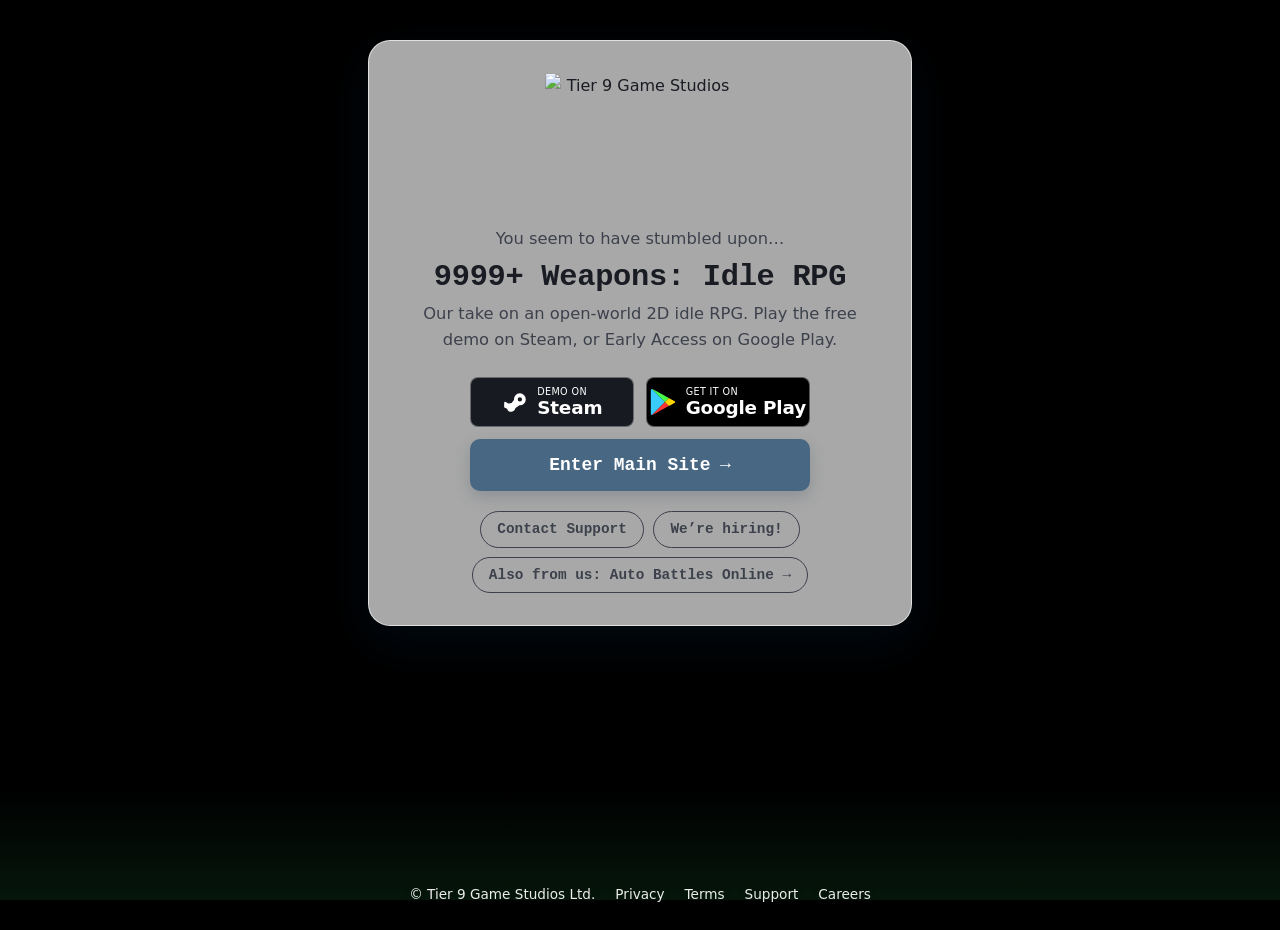
==== commit 0d654d73: "[Main Site] Apply the site editor's draft, show the team from Breezy, and even out the box spacing -" ====
--- a/index.html
+++ b/index.html
@@ -5,11 +5,11 @@
 <meta name="viewport" content="width=device-width, initial-scale=1">
 <meta http-equiv="Content-Security-Policy" content="default-src 'none'; script-src 'self'; style-src 'self'; img-src 'self'; font-src 'self'; connect-src 'self' https://team.tier9studios.com; base-uri 'none'; form-action 'none'">
 <title>9999+ Weapons: Idle RPG &mdash; Tier 9 Game Studios</title>
-<meta name="description" content="9999+ Weapons: Idle RPG, an idle auto-battler RPG from Tier 9 Game Studios. Play the free demo on Steam, or the early access on Google Play.">
+<meta name="description" content="9999+ Weapons: Idle RPG, an open-world 2D idle RPG from Tier 9 Game Studios. Play the free demo on Steam or Early Access on Google Play.">
 <link rel="canonical" href="https://www.tier9studios.com/">
 <meta property="og:site_name" content="Tier 9 Game Studios">
 <meta property="og:title" content="9999+ Weapons: Idle RPG">
-<meta property="og:description" content="An idle auto-battler RPG from Tier 9 Game Studios. Play the free demo on Steam, or the early access on Google Play.">
+<meta property="og:description" content="An open-world 2D idle RPG from Tier 9 Game Studios. Play the free demo on Steam or Early Access on Google Play.">
 <meta property="og:type" content="website">
 <meta property="og:url" content="https://www.tier9studios.com/">
 <meta property="og:image" content="https://www.tier9studios.com/assets/bg.jpg">
@@ -29,10 +29,10 @@
     <a class="top__logo" href="#top"><img src="/assets/logo.png" width="900" height="648" alt="Tier 9 Game Studios, home"></a>
     <nav aria-label="Main">
       <ul>
-        <li><a href="#studio">Studio</a></li>
-        <li><a href="#games">Games</a></li>
-        <li><a href="#community">Community</a></li>
-        <li><a class="btn" href="/careers/">Careers</a></li>
+        <li><a href="#studio" data-site-copy="nav.studio">About</a></li>
+        <li><a href="#games" data-site-copy="nav.games">Games</a></li>
+        <li><a href="#community" data-site-copy="nav.community">Community</a></li>
+        <li><a class="btn" href="/careers/" data-site-copy="nav.careers">Careers</a></li>
       </ul>
     </nav>
   </div>
@@ -43,9 +43,9 @@
 <div class="landing" id="top">
   <div class="card glass">
     <img class="logo" src="/assets/logo.png" alt="Tier 9 Game Studios" width="900" height="648">
-    <p class="card__kicker">You seem to have stumbled upon&hellip;</p>
-    <h1>9999+ Weapons: Idle RPG</h1>
-    <p class="tagline">Our take on an open World Idle 2D RPG. Play the free demo on Steam, or the Early Access on Google Play</p>
+    <p class="card__kicker" data-site-copy="landing.kicker">You seem to have stumbled upon&hellip;</p>
+    <h1 data-site-copy="landing.title">9999+ Weapons: Idle RPG</h1>
+    <p class="tagline" data-site-copy="landing.tagline">Our take on an open-world 2D idle RPG. Play the free demo on Steam, or Early Access on Google Play.</p>
     <div class="badges">
       <a class="badge badge-steam" href="https://store.steampowered.com/app/3510430/">
           <svg viewBox="0 0 24 24" aria-hidden="true"><path d="M16.5 4a5.5 5.5 0 1 1 -.309 10.992l-.078 -.007l-3.646 2.524l-.011 .094c-.267 1.775 -1.707 3.18 -3.571 3.38l-.209 .017h-.176a4 4 0 0 1 -3.756 -2.623l-.016 -.048l-2.122 -.91a1 1 0 0 1 -.599 -.8l-.007 -.119v-3.5a1 1 0 0 1 1.447 -.894l2.964 1.481l.174 -.1a4 4 0 0 1 2.15 -.482l.166 .014l2.126 -2.977l-.01 -.098a5.5 5.5 0 0 1 1.092 -3.758l.169 -.212a5.5 5.5 0 0 1 4.222 -1.974m0 3.5a2 2 0 1 0 0 4a2 2 0 0 0 0 -4"/></svg>
@@ -56,9 +56,12 @@
           <span class="lines"><span class="small">Get it on</span><span class="big">Google Play</span></span>
       </a>
     </div>
-    <a class="enter" href="#main">Enter Main Site <span aria-hidden="true">&rarr;</span></a>
-    <a class="hiring" href="/auto-battles-online/">Also from us: Auto Battles Online &rarr;</a>
-    <a class="hiring" href="#careers">We&rsquo;re hiring!</a>
+    <a class="enter" href="#main"><span data-site-copy="landing.enter">Enter Main Site</span> <span aria-hidden="true">&rarr;</span></a>
+    <div class="pill-row">
+      <a class="hiring" href="/support/" data-site-copy="landing.support">Contact Support</a>
+      <a class="hiring" href="/careers/" data-site-copy="landing.hiring">We&rsquo;re hiring!</a>
+    </div>
+    <a class="hiring" href="/auto-battles-online/" data-site-copy="landing.otherGame">Also from us: Auto Battles Online &rarr;</a>
   </div>
 </div>
 
@@ -67,16 +70,16 @@
 <section id="studio" class="wrap section" aria-labelledby="studio-title">
   <div class="panel glass glass--strong studio">
     <div class="studio__text">
-      <span class="kicker">Tier 9 Game Studios</span>
-      <h1 id="studio-title">A small team in downtown Toronto</h1>
-      <p>Tier 9 Game Studios is ten people making cartoon idle RPGs. We launched Auto Battles Online in 2020 and still run it today. Our second game, 9999+ Weapons: Idle RPG, is in Early Access on Google Play, with a free demo on Steam.</p>
-      <p>Eight developers and two artists, working side by side.</p>
-    </div>
-    <ul class="facts" aria-label="Studio facts">
-      <li class="fact"><b>10</b><span>people on the team</span></li>
-      <li class="fact"><b>2</b><span>games, one live and one in Early Access</span></li>
-      <li class="fact"><b>2020</b><span>Auto Battles Online launches</span></li>
-      <li class="fact"><b>Toronto</b><span>on-site, downtown</span></li>
+      <span class="kicker" data-site-copy="studio.kicker">Tier 9 Game Studios</span>
+      <h1 id="studio-title" data-site-copy="studio.title">Hop on the Hype Train!</h1>
+      <p data-site-copy="studio.description">We build gacha role-playing games for a global audience. Our users are not casual - our games engage and monetize at the highest levels of the genre.</p>
+      <p data-site-copy="studio.teamSummary">Based in downtown Toronto, we're a small team in our 20s and 30s on a humble mission of industry-wide domination. Check out our newest title, 9999+ Weapons, and join for the ride as we bring it to life starting from its Nov 30, 2026 official launch.</p>
+    </div>
+    <ul class="facts" aria-label="Studio history">
+      <li class="fact"><b data-site-copy="studio.peopleValue">2019</b><span data-site-copy="studio.peopleLabel">Auto Battles Online launches in Early Access</span></li>
+      <li class="fact"><b data-site-copy="studio.gamesValue">2020</b><span data-site-copy="studio.gamesLabel">Tier 9 Game Studios is incorporated and Auto Battles Online reaches 200K users</span></li>
+      <li class="fact"><b data-site-copy="studio.launchedValue">2024</b><span data-site-copy="studio.launchedLabel">Auto Battles Online reaches 2M users and work on 9999+ Weapons begins</span></li>
+      <li class="fact"><b data-site-copy="studio.officeValue">2026</b><span data-site-copy="studio.officeLabel">After years of focused development, 9999+ Weapons launches officially on Nov 30, 2026</span></li>
     </ul>
   </div>
 </section>
@@ -85,12 +88,36 @@
   <div class="panel glass glass--strong">
     <div class="panel__head">
       <div>
-        <span class="kicker">Our games</span>
-        <h2 id="games-title">Idle RPGs you can put down and pick back up</h2>
-      </div>
-      <p>Cartoon heroes, piles of loot, and fights that keep going while you&rsquo;re away.</p>
+        <span class="kicker" data-site-copy="games.kicker">Our games</span>
+        <h2 id="games-title" data-site-copy="games.title">Idle RPGs you can put down and come back to</h2>
+      </div>
+      <p data-site-copy="games.description">Cartoon art, plenty of loot, and battles that keep going even when you&rsquo;re offline.</p>
     </div>
     <div class="games">
+      <article class="game glass">
+        <div class="game__art">
+          <img src="/assets/img/keyart-1600.webp"
+               srcset="/assets/img/keyart-960.webp 960w, /assets/img/keyart-1600.webp 1600w"
+               sizes="(max-width: 760px) 92vw, 560px" width="1600" height="686" loading="lazy"
+               alt="Auto Battles Online: cartoon heroes in gold armour charge out of a night sky.">
+        </div>
+        <div class="game__body">
+          <span class="game__status" data-site-copy="autoBattles.status">Live since 2019</span>
+          <h3 data-site-copy="autoBattles.title">Auto Battles Online: Idle RPG</h3>
+          <p data-site-copy="autoBattles.description">Put together a party of heroes, gear them up, and send them into battle. They continue fighting and looting even while you’re away. Available on iOS and Android.</p>
+          <div class="badges">
+            <a class="badge badge-store" href="https://apps.apple.com/ca/app/auto-battles-online-idle-pvp/id1536993948" rel="noopener">
+              <svg viewBox="0 0 24 24" aria-hidden="true"><path d="M12.152 6.896c-.948 0-2.415-1.078-3.96-1.04-2.04.027-3.91 1.183-4.961 3.014-2.117 3.675-.546 9.103 1.519 12.09 1.013 1.454 2.208 3.09 3.792 3.039 1.52-.065 2.09-.987 3.935-.987 1.831 0 2.35.987 3.96.948 1.637-.026 2.676-1.48 3.676-2.948 1.156-1.688 1.636-3.325 1.662-3.415-.039-.013-3.182-1.221-3.22-4.857-.026-3.04 2.48-4.494 2.597-4.559-1.429-2.09-3.623-2.324-4.39-2.376-2-.156-3.675 1.09-4.61 1.09zM15.53 3.83c.843-1.012 1.4-2.427 1.245-3.83-1.207.052-2.662.805-3.532 1.818-.78.896-1.454 2.338-1.273 3.714 1.338.104 2.715-.688 3.559-1.701"/></svg>
+              <span class="lines"><span class="small">Download on the</span><span class="big">App Store</span></span>
+            </a>
+            <a class="badge badge-store" href="https://play.google.com/store/apps/details?id=com.william.mobilegame" rel="noopener">
+              <svg viewBox="30 336.7 120.9 129.2" aria-hidden="true"><path fill="#ffd400" d="M119.2,421.2c15.3-8.4,27-14.8,28-15.3c3.2-1.7,6.5-6.2,0-9.7c-2.1-1.1-13.4-7.3-28-15.3l-20.1,20.2L119.2,421.2z"/><path fill="#ff3333" d="M99.1,401.1l-64.2,64.7c1.5,0.2,3.2-0.2,5.2-1.3c4.2-2.3,48.8-26.7,79.1-43.3L99.1,401.1L99.1,401.1z"/><path fill="#48ff48" d="M99.1,401.1l20.1-20.2c0,0-74.6-40.7-79.1-43.1c-1.7-1-3.6-1.3-5.3-1L99.1,401.1z"/><path fill="#3bccff" d="M99.1,401.1l-64.3-64.3c-2.6,0.6-4.8,2.9-4.8,7.6c0,7.5,0,107.5,0,113.8c0,4.3,1.7,7.4,4.9,7.7L99.1,401.1z"/></svg>
+              <span class="lines"><span class="small">Get it on</span><span class="big">Google Play</span></span>
+            </a>
+          </div>
+          <a class="link" href="/auto-battles-online/" data-site-copy="autoBattles.gamePage">Game page</a>
+        </div>
+      </article>
       <article class="game glass">
         <div class="game__art game__art--map">
           <img src="/assets/img/worldmap-1600.webp"
@@ -99,9 +126,9 @@
                alt="The world of 9999+ Weapons: an island with grassland, a beach, jungle, peaks and a crystal cave.">
         </div>
         <div class="game__body">
-          <span class="game__status game__status--new">Early Access</span>
-          <h3>9999+ Weapons: Idle RPG</h3>
-          <p>Our take on an open-world idle 2D RPG. Roam an island of grassland, beach, jungle, caves and dragon peaks. Free demo on Steam, Early Access on Google Play.</p>
+          <span class="game__status game__status--new" data-site-copy="weapons.status">Early Access</span>
+          <h3 data-site-copy="weapons.title">9999+ Weapons: Idle RPG</h3>
+          <p data-site-copy="weapons.description">An auto-battler idle RPG set in large open worlds. Play with other players live around the world, join clans, and engage in competitive PVP. The big successor to Auto Battles Online.</p>
           <div class="badges">
             <a class="badge badge-steam" href="https://store.steampowered.com/app/3510430/" rel="noopener">
               <svg viewBox="0 0 24 24" aria-hidden="true"><path d="M16.5 4a5.5 5.5 0 1 1 -.309 10.992l-.078 -.007l-3.646 2.524l-.011 .094c-.267 1.775 -1.707 3.18 -3.571 3.38l-.209 .017h-.176a4 4 0 0 1 -3.756 -2.623l-.016 -.048l-2.122 -.91a1 1 0 0 1 -.599 -.8l-.007 -.119v-3.5a1 1 0 0 1 1.447 -.894l2.964 1.481l.174 -.1a4 4 0 0 1 2.15 -.482l.166 .014l2.126 -2.977l-.01 -.098a5.5 5.5 0 0 1 1.092 -3.758l.169 -.212a5.5 5.5 0 0 1 4.222 -1.974m0 3.5a2 2 0 1 0 0 4a2 2 0 0 0 0 -4"/></svg>
@@ -112,31 +139,7 @@
               <span class="lines"><span class="small">Early Access on</span><span class="big">Google Play</span></span>
             </a>
           </div>
-          <a class="link" href="/abw/">Game page</a>
-        </div>
-      </article>
-      <article class="game glass">
-        <div class="game__art">
-          <img src="/assets/img/keyart-1600.webp"
-               srcset="/assets/img/keyart-960.webp 960w, /assets/img/keyart-1600.webp 1600w"
-               sizes="(max-width: 760px) 92vw, 560px" width="1600" height="686" loading="lazy"
-               alt="Auto Battles Online: cartoon heroes in gold armour charge out of a night sky.">
-        </div>
-        <div class="game__body">
-          <span class="game__status">Live since 2020</span>
-          <h3>Auto Battles Online</h3>
-          <p>Build a party of heroes, gear them up, and send them into battle. They keep fighting and looting while you&rsquo;re offline. On iOS and Android.</p>
-          <div class="badges">
-            <a class="badge badge-store" href="https://apps.apple.com/ca/app/auto-battles-online-idle-pvp/id1536993948" rel="noopener">
-              <svg viewBox="0 0 24 24" aria-hidden="true"><path d="M12.152 6.896c-.948 0-2.415-1.078-3.96-1.04-2.04.027-3.91 1.183-4.961 3.014-2.117 3.675-.546 9.103 1.519 12.09 1.013 1.454 2.208 3.09 3.792 3.039 1.52-.065 2.09-.987 3.935-.987 1.831 0 2.35.987 3.96.948 1.637-.026 2.676-1.48 3.676-2.948 1.156-1.688 1.636-3.325 1.662-3.415-.039-.013-3.182-1.221-3.22-4.857-.026-3.04 2.48-4.494 2.597-4.559-1.429-2.09-3.623-2.324-4.39-2.376-2-.156-3.675 1.09-4.61 1.09zM15.53 3.83c.843-1.012 1.4-2.427 1.245-3.83-1.207.052-2.662.805-3.532 1.818-.78.896-1.454 2.338-1.273 3.714 1.338.104 2.715-.688 3.559-1.701"/></svg>
-              <span class="lines"><span class="small">Download on the</span><span class="big">App Store</span></span>
-            </a>
-            <a class="badge badge-store" href="https://play.google.com/store/apps/details?id=com.william.mobilegame" rel="noopener">
-              <svg viewBox="30 336.7 120.9 129.2" aria-hidden="true"><path fill="#ffd400" d="M119.2,421.2c15.3-8.4,27-14.8,28-15.3c3.2-1.7,6.5-6.2,0-9.7c-2.1-1.1-13.4-7.3-28-15.3l-20.1,20.2L119.2,421.2z"/><path fill="#ff3333" d="M99.1,401.1l-64.2,64.7c1.5,0.2,3.2-0.2,5.2-1.3c4.2-2.3,48.8-26.7,79.1-43.3L99.1,401.1L99.1,401.1z"/><path fill="#48ff48" d="M99.1,401.1l20.1-20.2c0,0-74.6-40.7-79.1-43.1c-1.7-1-3.6-1.3-5.3-1L99.1,401.1z"/><path fill="#3bccff" d="M99.1,401.1l-64.3-64.3c-2.6,0.6-4.8,2.9-4.8,7.6c0,7.5,0,107.5,0,113.8c0,4.3,1.7,7.4,4.9,7.7L99.1,401.1z"/></svg>
-              <span class="lines"><span class="small">Get it on</span><span class="big">Google Play</span></span>
-            </a>
-          </div>
-          <a class="link" href="/auto-battles-online/">Game page</a>
+          <a class="link" href="/abw/" data-site-copy="weapons.gamePage">Game page</a>
         </div>
       </article>
     </div>
@@ -146,14 +149,14 @@
 <section id="community" class="wrap section" aria-labelledby="community-title">
   <div class="community">
     <div class="discord">
-      <span class="kicker">Community</span>
-      <h2 id="community-title">Come hang out on Discord</h2>
-      <p>Chat with other players and the team. Link your game account for community rewards, and talk with players in the game through World Chat.</p>
-      <a class="btn btn--light" href="https://discord.gg/pKbKFXm2xz" rel="noopener">Join our Discord</a>
+      <span class="kicker" data-site-copy="community.kicker">Community</span>
+      <h2 id="community-title" data-site-copy="community.title">Come hang out on Discord</h2>
+      <p data-site-copy="community.description">Chat with other players and the team, link your game account for community rewards, or post to in-game World Chat straight from Discord.</p>
+      <a class="btn btn--light" href="https://discord.gg/pKbKFXm2xz" rel="noopener" data-site-copy="community.discord">Join our Discord</a>
     </div>
     <div class="follow glass glass--strong">
-      <h2>Follow the studio</h2>
-      <p class="quiet">News about the studio and our games.</p>
+      <h2 data-site-copy="follow.title">Follow the studio</h2>
+      <p class="quiet" data-site-copy="follow.description">Updates on the studio and our games.</p>
       <ul>
         <li><a class="btn" href="https://www.linkedin.com/company/tier-9-game-studios/" rel="noopener">LinkedIn</a></li>
         <li><a class="btn" href="https://twitter.com/tier9studios" rel="noopener">X</a></li>
@@ -166,21 +169,21 @@
   <div class="panel glass glass--strong">
     <div class="panel__head">
       <div>
-        <span class="kicker">The team</span>
-        <h2 id="team-title">Who makes the games</h2>
+        <span class="kicker" data-site-copy="team.kicker">The Team</span>
+        <h2 id="team-title" data-site-copy="team.title">The squad that makes the magic happen</h2>
       </div>
     </div>
     <ul class="team">
-      <li class="person person--lead"><span class="person__mark" aria-hidden="true">W</span><span class="person__who"><b>William</b><span>CEO</span></span></li>
-      <li class="person person--lead"><span class="person__mark" aria-hidden="true">M</span><span class="person__who"><b>Michael</b><span>COO</span></span></li>
-      <li class="person"><span class="person__mark" aria-hidden="true">J</span><span class="person__who"><b>James</b><span>Developer</span></span></li>
-      <li class="person"><span class="person__mark" aria-hidden="true">N</span><span class="person__who"><b>Nanqi</b><span>Developer</span></span></li>
-      <li class="person"><span class="person__mark" aria-hidden="true">L</span><span class="person__who"><b>Lin</b><span>Developer</span></span></li>
-      <li class="person"><span class="person__mark" aria-hidden="true">C</span><span class="person__who"><b>Cassidy</b><span>Developer</span></span></li>
-      <li class="person"><span class="person__mark" aria-hidden="true">B</span><span class="person__who"><b>Bobo</b><span>Developer</span></span></li>
-      <li class="person"><span class="person__mark" aria-hidden="true">L</span><span class="person__who"><b>Logan</b><span>Developer</span></span></li>
-      <li class="person person--art"><span class="person__mark" aria-hidden="true">W</span><span class="person__who"><b>Weiwei</b><span>Artist</span></span></li>
-      <li class="person person--art"><span class="person__mark" aria-hidden="true">O</span><span class="person__who"><b>Olivia</b><span>Artist</span></span></li>
+      <li class="person" data-person-id="william"><img class="person__photo" src="/assets/img/team/william.webp" width="256" height="256" alt="" loading="lazy"><span class="person__who"><b>William</b><span>CEO</span></span></li>
+      <li class="person" data-person-id="james"><img class="person__photo" src="/assets/img/team/james.webp" width="256" height="256" alt="" loading="lazy"><span class="person__who"><b>James</b><span>Game Developer</span></span></li>
+      <li class="person" data-person-id="nanqi"><img class="person__photo" src="/assets/img/team/nanqi.webp" width="256" height="256" alt="" loading="lazy"><span class="person__who"><b>Nanqi</b><span>Game Developer</span></span></li>
+      <li class="person" data-person-id="lin"><img class="person__photo" src="/assets/img/team/lin.webp" width="256" height="256" alt="" loading="lazy"><span class="person__who"><b>Lin</b><span>Game Developer</span></span></li>
+      <li class="person" data-person-id="cassidy"><img class="person__photo" src="/assets/img/team/cassidy.webp" width="256" height="256" alt="" loading="lazy"><span class="person__who"><b>Cassidy</b><span>Game Developer</span></span></li>
+      <li class="person" data-person-id="weiwei"><img class="person__photo" src="/assets/img/team/weiwei.webp" width="256" height="256" alt="" loading="lazy"><span class="person__who"><b>Weiwei</b><span>Game Artist</span></span></li>
+      <li class="person" data-person-id="olivia"><img class="person__photo" src="/assets/img/team/olivia.webp" width="256" height="256" alt="" loading="lazy"><span class="person__who"><b>Olivia</b><span>Game Artist</span></span></li>
+      <li class="person" data-person-id="michael"><img class="person__photo" src="/assets/img/team/michael.webp" width="256" height="256" alt="" loading="lazy"><span class="person__who"><b>Michael</b><span>COO</span></span></li>
+      <li class="person" data-person-id="bobo"><img class="person__photo" src="/assets/img/team/bobo.webp" width="256" height="256" alt="" loading="lazy"><span class="person__who"><b>Bobo</b><span>Game Developer</span></span></li>
+      <li class="person" data-person-id="logan"><img class="person__photo" src="/assets/img/team/logan.webp" width="256" height="256" alt="" loading="lazy"><span class="person__who"><b>Logan</b><span>Game Developer</span></span></li>
     </ul>
   </div>
 </section>
@@ -190,16 +193,16 @@
     <img class="perks-panel__potato" src="/assets/img/brotato.webp" width="319" height="477" alt="" loading="lazy">
     <div class="panel__head">
       <div>
-        <span class="kicker">Working here</span>
-        <h2 id="work-title">What it&rsquo;s like at Tier&nbsp;9</h2>
+        <span class="kicker" data-site-copy="work.kicker">Working here</span>
+        <h2 id="work-title" data-site-copy="work.title">What it’s like at Tier 9 Game Studios</h2>
       </div>
     </div>
     <ul class="perks">
-      <li class="perk"><h3>Ship fast</h3><p>Your features reach players within weeks, sometimes days.</p></li>
-      <li class="perk"><h3>Real ownership</h3><p>Make decisions that affect hundreds of thousands of players.</p></li>
-      <li class="perk"><h3>Together, on-site</h3><p>We work side by side in our downtown Toronto office.</p></li>
-      <li class="perk"><h3>Dinners and outings</h3><p>Team dinners and outings, on us.</p></li>
-      <li class="perk perk--wide"><h3>Full benefits plan</h3><p>Health, prescription drug, dental and vision coverage; life and long-term disability insurance; massage and physio.</p></li>
+      <li class="perk"><h3 data-site-copy="work.shipFastTitle">Ownership of products</h3><p data-site-copy="work.shipFastDescription">Make decisions that impact millions of players.</p></li>
+      <li class="perk"><h3 data-site-copy="work.ownershipTitle">A highly-profitable growing business</h3><p data-site-copy="work.ownershipDescription">Enjoy a career that grows with us.</p></li>
+      <li class="perk"><h3 data-site-copy="work.officeTitle">Friendly teammates</h3><p data-site-copy="work.officeDescription">We operate closely together and treat everyone with respect.</p></li>
+      <li class="perk"><h3 data-site-copy="work.outingsTitle">Time for play</h3><p data-site-copy="work.outingsDescription">Join us for regular team outings and dinners, on the house!</p></li>
+      <li class="perk perk--wide"><h3 data-site-copy="work.benefitsTitle">Full benefits plan</h3><p data-site-copy="work.benefitsDescription">Healthcare, Drugs, Dental, Vision, Life Insurance, Long Term Disability Insurance, and Paramedical Benefits (massages, physio, etc.)</p></li>
     </ul>
   </div>
 </section>
@@ -208,8 +211,8 @@
   <div class="panel glass glass--strong" data-roles data-roles-limit="5">
     <div class="panel__head">
       <div>
-        <span class="kicker">Careers</span>
-        <h2 id="careers-title">Open roles</h2>
+        <span class="kicker" data-site-copy="careersSummary.kicker">Careers</span>
+        <h2 id="careers-title" data-site-copy="careersSummary.title">Open roles</h2>
       </div>
     </div>
     <p class="state" data-roles-paused hidden>Applications are paused for now. Please check back soon.</p>
@@ -218,10 +221,10 @@
     <ul class="roles" data-roles-list hidden></ul>
     <p class="state" data-roles-empty hidden>No open roles right now. New openings will appear here and on our <a class="link" href="/careers/">careers page</a>.</p>
     <p class="state" data-roles-error hidden>The list didn&rsquo;t load. <button class="link" type="button" data-roles-retry>Try again</button></p>
-    <p class="state" data-roles-more hidden><a class="link" href="/careers/">See every open role</a></p>
+    <p class="state" data-roles-more hidden><a class="link" href="/careers/">See all open roles</a></p>
     <div class="careers-foot">
-      <a class="btn" href="/careers/">Careers at Tier 9</a>
-      <p class="note">Interview invitations and offers only come from @tier9studios.com addresses.</p>
+      <a class="btn" href="/careers/" data-site-copy="careersSummary.link">Careers at Tier 9</a>
+      <p class="note" data-site-copy="careers.securityNote">Interview invitations and offers only come from @tier9studios.com addresses.</p>
     </div>
   </div>
 </section>
@@ -234,6 +237,7 @@
   <span>&copy; Tier 9 Game Studios Ltd.</span>
   <a href="/privacy/">Privacy</a>
   <a href="/terms/">Terms</a>
+  <a href="/support/">Support</a>
   <a href="/careers/">Careers</a>
 </footer>
 
@@ -242,6 +246,7 @@
     <span>&copy; Tier 9 Game Studios Ltd., Toronto</span>
     <ul>
       <li><a href="/careers/">Careers</a></li>
+      <li><a href="/support/">Support</a></li>
       <li><a href="/privacy/">Privacy</a></li>
       <li><a href="/careers/privacy/">Applicant privacy</a></li>
       <li><a href="/terms/">Terms</a></li>
--- a/assets/site/site.css
+++ b/assets/site/site.css
@@ -24,9 +24,10 @@
     --blurple: #5865f2;
     --steam: #171a21;
     --red: #b3261e;
-    /* The "Enter Main Site" button: white text reads at 5.0:1 on it, and 6.5:1 on the hover colour. */
-    --enter: #cf3340;
-    --enter-hover: #b3261e;
+    --red-strong: #cf3340;
+    --enter: #486783;
+    --enter-hover: #3c5872;
+    --site-blur: 1px;
     --line: rgba(26, 28, 35, 0.14);
     --glass: rgba(255, 255, 255, 0.66);
     --glass-strong: rgba(255, 255, 255, 0.84);
@@ -36,14 +37,20 @@
     --max: 72rem;
     --gutter: clamp(16px, 4vw, 32px);
     --radius: 22px;
+    /* The one gap between stacked boxes: under the header, between two boxes, and above the footer. */
+    --stack: clamp(24px, 3.2vw, 40px);
+    /* The header bar's height. A link to a section stops with its box one gap under the bar. */
+    --top-h: 58px;
     /* Display height of one 128-px floor tile. Monsters and props are drawn at their in-game size in these tiles. */
     --cell: clamp(40px, 6.5vh, 88px);
 }
 
 *, *::before, *::after { box-sizing: border-box; }
 [hidden] { display: none !important; }
-html { -webkit-text-size-adjust: 100%; scroll-padding-top: 84px; }
-@media (prefers-reduced-motion: no-preference) { html { scroll-behavior: smooth; } }
+html { -webkit-text-size-adjust: 100%; scroll-padding-top: calc(var(--top-h) + var(--stack)); }
+@media (prefers-reduced-motion: no-preference) {
+    html:not([data-site-motion="still"]) { scroll-behavior: smooth; }
+}
 body {
     margin: 0;
     min-height: 100vh;
@@ -152,8 +159,8 @@
 @supports selector(:has(*)) {
     .home:has(#main:target, .site :target) .veil {
         background-color: rgba(6, 14, 24, 0.2);
-        -webkit-backdrop-filter: blur(14px) saturate(1.1);
-        backdrop-filter: blur(14px) saturate(1.1);
+        -webkit-backdrop-filter: blur(var(--site-blur)) saturate(1.1);
+        backdrop-filter: blur(var(--site-blur)) saturate(1.1);
     }
     .home:has(#main:target, .site :target) .site .glass { -webkit-backdrop-filter: none; backdrop-filter: none; }
     .home:not(:has(#main:target, .site :target)) :is(.top, .site, .foot) { display: none; }
@@ -162,7 +169,7 @@
 /* The main site fades in. The animation must not keep filling once it ends: while it applies, the header is
    its own layer, and the bar's backdrop blur cannot see the page scrolling behind it. */
 @media (prefers-reduced-motion: no-preference) {
-    .home .top, .home .site, .home .foot { animation: arrive 0.6s ease; }
+    html:not([data-site-motion="still"]) .home :is(.top, .site, .foot) { animation: arrive 0.6s ease; }
 }
 @keyframes arrive { from { opacity: 0; } }
 
@@ -242,22 +249,24 @@
     gap: 0.6rem;
     width: calc(20.5rem + 0.75rem);
     max-width: 100%;
-    height: 52px;
+    min-height: 52px;
     margin-top: 0.75rem;
+    padding: 0.35rem 0.75rem;
     border-radius: 10px;
     background: var(--enter);
     color: #ffffff;
     font-family: var(--mono);
     font-size: 1.12rem;
     font-weight: 600;
-    white-space: nowrap;
+    line-height: 1.25;
+    overflow-wrap: anywhere;
     text-decoration: none;
-    box-shadow: 0 10px 24px rgba(120, 20, 30, 0.32);
+    box-shadow: 0 6px 16px rgba(30, 54, 77, 0.2);
     transition: background-color 0.15s ease, box-shadow 0.15s ease;
 }
-.enter:hover { background: var(--enter-hover); box-shadow: 0 12px 28px rgba(120, 20, 30, 0.42); }
-.enter span { display: inline-block; transition: transform 0.2s ease; }
-.enter:hover span { transform: translateX(4px); }
+.enter:hover { background: var(--enter-hover); box-shadow: 0 8px 18px rgba(30, 54, 77, 0.26); }
+.enter > [aria-hidden] { flex: none; transition: transform 0.2s ease; }
+.enter:hover > [aria-hidden] { transform: translateX(4px); }
 .hiring {
     margin-top: 1.25rem;
     display: inline-block;
@@ -271,8 +280,11 @@
     text-decoration: none;
 }
 .hiring:hover { color: var(--accent); border-color: var(--accent); }
-/* A second pill sits close under the first. */
-.hiring + .hiring { margin-top: 0.6rem; }
+/* Two pills share a row under the button, as on the live landing card; on a narrow phone they wrap to two
+   rows. The last pill sits close under the row. */
+.pill-row { display: flex; flex-wrap: wrap; justify-content: center; gap: 0.6rem; margin-top: 1.25rem; }
+.pill-row .hiring { margin-top: 0; }
+.pill-row + .hiring { margin-top: 0.6rem; }
 .landing-foot {
     padding: 0 1.5rem 1.5rem;
     display: flex;
@@ -316,7 +328,7 @@
     cursor: pointer;
     transition: background 0.15s ease;
 }
-.btn:hover { background: var(--enter); }
+.btn:hover { background: var(--red-strong); }
 .btn:active { transform: translateY(1px); }
 .btn[disabled] { cursor: progress; opacity: 0.6; }
 .btn[disabled]:hover { background: var(--ink); }
@@ -338,7 +350,9 @@
 .link:hover { color: var(--red); }
 
 /* ---------- header ---------- */
-.top { position: sticky; top: 0; z-index: 30; padding: 12px var(--gutter) 0; }
+/* Above the page's first box the bar floats 12px down; once the page scrolls, that margin scrolls away and the
+   bar sticks flush to the top, so no box shows above it. */
+.top { position: sticky; top: -12px; z-index: 30; padding: 12px var(--gutter) 0; }
 .top__bar {
     /* As wide as the panels below it, which sit inside .wrap's gutters. */
     max-width: calc(var(--max) - 2 * var(--gutter));
@@ -367,10 +381,8 @@
 .top .btn { min-height: 44px; padding-inline: 1rem; font-size: 0.92rem; }
 
 /* ---------- the main site's sections ---------- */
-/* The gap between two panels is taller than the header, and a link to a section stops with that section's
-   panel just under the header (scroll-padding-top less this margin), so the panel before it is off screen
-   instead of showing above and through the header. */
-.section { padding-block: clamp(40px, 4vw, 44px); scroll-margin-top: -44px; }
+/* Every box sits one gap from the next, from the header down to the footer. */
+.site { display: grid; gap: var(--stack); padding-block: var(--stack); }
 .panel { padding: clamp(24px, 4vw, 48px); }
 .panel__head { display: flex; flex-wrap: wrap; align-items: end; justify-content: space-between; gap: 8px 32px; margin-bottom: clamp(20px, 3vw, 32px); }
 .panel__head p { max-width: 36em; color: var(--ink-dim); }
@@ -400,26 +412,38 @@
 .game__body .badge { width: auto; min-width: 10.25rem; height: 46px; padding: 0 1rem; }
 
 /* team */
-/* Ten people stand two or five to a row, so every row is full. */
-.team { display: grid; grid-template-columns: repeat(2, minmax(0, 1fr)); gap: 12px; }
-@media (min-width: 1000px) { .team { grid-template-columns: repeat(5, minmax(0, 1fr)); } }
-.person { display: flex; align-items: center; gap: 12px; padding: 12px 14px; border-radius: 14px; background: rgba(255, 255, 255, 0.7); border: 1px solid var(--line); }
-.person__mark {
+/* Five people to a row on a wide screen and fewer on a narrow one; a short last row is centred. */
+.team { --per-row: 5; --team-gap: 12px; display: flex; flex-wrap: wrap; justify-content: center; gap: var(--team-gap); }
+.person {
+    flex: 0 0 calc((100% - (var(--per-row) - 1) * var(--team-gap)) / var(--per-row));
+    min-width: 0;
+    display: flex;
+    flex-direction: column;
+    align-items: center;
+    gap: 10px;
+    padding: 18px 8px 16px;
+    border-radius: 16px;
+    background: rgba(255, 255, 255, 0.7);
+    border: 1px solid var(--line);
+    text-align: center;
+}
+.person__photo, .person__mark {
     flex: none;
-    display: grid;
-    place-items: center;
-    width: 42px;
-    height: 42px;
+    width: clamp(72px, 7.5vw, 104px);
+    height: auto;
+    aspect-ratio: 1;
     border-radius: 50%;
-    background: var(--ink);
-    color: #fff;
-    font-family: var(--mono);
-    font-weight: 600;
-}
-.person--art .person__mark { background: var(--enter); }
-.person--lead .person__mark { background: var(--blurple); }
-.person__who b { display: block; line-height: 1.2; }
+    background: #fff;
+    box-shadow: 0 0 0 1px var(--line);
+}
+.person__photo { object-fit: cover; }
+/* A person with no photo yet shows their initial. */
+.person__mark { display: grid; place-items: center; background: var(--ink); color: #fff; font-family: var(--mono); font-size: 1.6rem; font-weight: 600; }
+.person__who b { display: block; line-height: 1.25; }
 .person__who span { display: block; color: var(--ink-dim); font-size: 0.88rem; line-height: 1.3; }
+@media (max-width: 1000px) { .team { --per-row: 4; } }
+@media (max-width: 620px) { .team { --per-row: 3; --team-gap: 8px; } .person { padding: 14px 6px 12px; } }
+@media (max-width: 340px) { .team { --per-row: 2; } }
 
 /* working here */
 .perks-panel { position: relative; }
@@ -458,7 +482,7 @@
 .skel--big { height: 2.6em; max-width: 32em; }
 
 /* community */
-.community { display: grid; grid-template-columns: minmax(0, 3fr) minmax(0, 2fr); gap: clamp(16px, 2.4vw, 28px); }
+.community { display: grid; grid-template-columns: minmax(0, 3fr) minmax(0, 2fr); gap: var(--stack); }
 .discord { padding: clamp(24px, 4vw, 44px); border-radius: var(--radius); background: var(--blurple); color: #fff; box-shadow: var(--shadow); }
 .discord h2 { color: #fff; }
 .discord .kicker { color: #fff; }
@@ -469,7 +493,6 @@
 
 /* ---------- the main site's footer ---------- */
 .foot {
-    margin-top: clamp(28px, 4vw, 48px);
     padding: 18px var(--gutter) max(18px, env(safe-area-inset-bottom));
     background: rgba(8, 22, 40, 0.62);
     -webkit-backdrop-filter: blur(12px);
@@ -483,7 +506,7 @@
 .foot a:hover { text-decoration: underline; }
 
 /* ---------- careers pages ---------- */
-.page { padding-block: clamp(20px, 3vw, 36px) 0; display: grid; gap: clamp(16px, 2.4vw, 28px); align-content: start; }
+.page { padding-block: var(--stack); display: grid; gap: var(--stack); align-content: start; }
 .page-head h1 { font-size: clamp(1.8rem, 5vw, 2.6rem); }
 .page-head p { margin-top: 0.8rem; font-size: 1.1rem; color: var(--ink-dim); max-width: 34em; }
 /* A link inside a sentence keeps the sentence's line height. */
@@ -580,7 +603,7 @@
 .doc__body h2 { font-size: 1.2rem; margin-top: 1.7em; }
 .doc__body p { margin-top: 0.8em; }
 
-.lost { display: flex; flex-direction: column; align-items: center; text-align: center; max-width: 34rem; margin: clamp(32px, 10vh, 96px) auto 0; padding: 2.5rem 2rem 2.2rem; }
+.lost { display: flex; flex-direction: column; align-items: center; text-align: center; max-width: 34rem; margin: clamp(32px, 10vh, 96px) auto var(--stack); padding: 2.5rem 2rem 2.2rem; }
 .lost img { width: min(240px, 60vw); margin-bottom: 1.2rem; }
 .lost p { margin-top: 0.8rem; color: var(--ink-dim); }
 .lost .badges { justify-content: center; margin-top: 1.6rem; }
@@ -595,7 +618,7 @@
     .perks-panel__potato { display: none; }
 }
 @media (max-width: 640px) {
-    .top { padding-top: 8px; }
+    .top { top: -8px; padding-top: 8px; }
     .top__bar { padding-left: 10px; }
     .top__logo img { height: 34px; }
     .row2 { grid-template-columns: 1fr; }
@@ -629,9 +652,6 @@
     .steps { grid-template-columns: 1fr; }
     .top ul { gap: 0; }
     .top li:first-child { display: none; }
-    .team { gap: 8px; }
-    .person { gap: 10px; padding: 10px; }
-    .person__mark { width: 36px; height: 36px; }
     /* A game's two store badges share a row, sized as on the landing card. */
     .game__body .badges { display: grid; grid-template-columns: repeat(2, minmax(0, 1fr)); gap: 0.55rem; }
     .game__body .badge { width: 100%; min-width: 0; height: 42px; padding: 0; gap: 0.4rem; }
@@ -639,8 +659,8 @@
     .game__body .badge .small { font-size: 0.52rem; }
     .game__body .badge .big { font-size: 0.95rem; }
 }
-/* The narrowest phones have no room for two to a row: a game's badges stack, as on the landing card, and the
-   team stands in one column, so no label or name wraps or runs out of its box. */
+/* The narrowest phones have no room for two to a row: a game's badges stack, as on the landing card, so no
+   label wraps or runs out of its box. */
 @media (max-width: 370px) {
     .game__body .badges { grid-template-columns: minmax(0, 10rem); }
 }
@@ -648,11 +668,9 @@
     /* The narrowest phones keep Games beside Careers; Studio is already hidden above. */
     .top li:nth-child(3) { display: none; }
 }
-@media (max-width: 350px) {
-    .team { grid-template-columns: 1fr; }
-}
 @media (max-height: 600px) and (min-aspect-ratio: 4 / 3) {
     /* A landscape phone has no height to spare: the header scrolls away with the page. */
+    :root { --top-h: 0px; }
     .top { position: static; padding-top: 6px; }
     .top__bar { padding-block: 2px; }
     .top__logo img { height: 28px; }
@@ -700,14 +718,12 @@
     .enter {
         width: 100%;
         max-width: calc(20.5rem + 0.55rem);
-        height: clamp(42px, 11vw, 48px);
+        min-height: clamp(42px, 11vw, 48px);
         margin-top: 0.55rem;
         font-size: clamp(0.98rem, 4.2vw, 1.08rem);
     }
-    .hiring {
-        margin-top: clamp(0.9rem, 2.2vh, 1.2rem);
-        font-size: 0.84rem;
-    }
+    .pill-row { margin-top: clamp(0.9rem, 2.2vh, 1.2rem); }
+    .hiring { font-size: 0.84rem; }
     .landing-foot {
         padding: 0 1rem max(1rem, env(safe-area-inset-bottom));
         font-size: 0.8rem;
@@ -743,12 +759,12 @@
     .card .badge .big { font-size: 0.9rem; }
     .enter {
         width: calc(19rem + 0.5rem);
-        height: 34px;
+        min-height: 34px;
         margin-top: 0.5rem;
         font-size: 0.95rem;
     }
+    .pill-row { margin-top: 0.6rem; }
     .hiring {
-        margin-top: 0.6rem;
         padding: 0.2rem 0.8rem;
         font-size: 0.8rem;
     }
@@ -759,6 +775,9 @@
 }
 
 @media (prefers-reduced-motion: reduce) {
-    .veil, .applybar, .btn, .enter, .enter span { transition: none; }
-    .enter:hover span { transform: none; }
-}
+    html:not([data-scene-preview="play"]) .scene, .veil, .applybar, .btn, .enter, .enter > [aria-hidden] { transition: none; }
+    .enter:hover > [aria-hidden] { transform: none; }
+}
+
+html[data-site-motion="still"] :is(.scene, .veil, .applybar, .btn, .enter, .enter > [aria-hidden]) { transition: none; }
+html[data-site-motion="still"] .enter:hover > [aria-hidden] { transform: none; }
